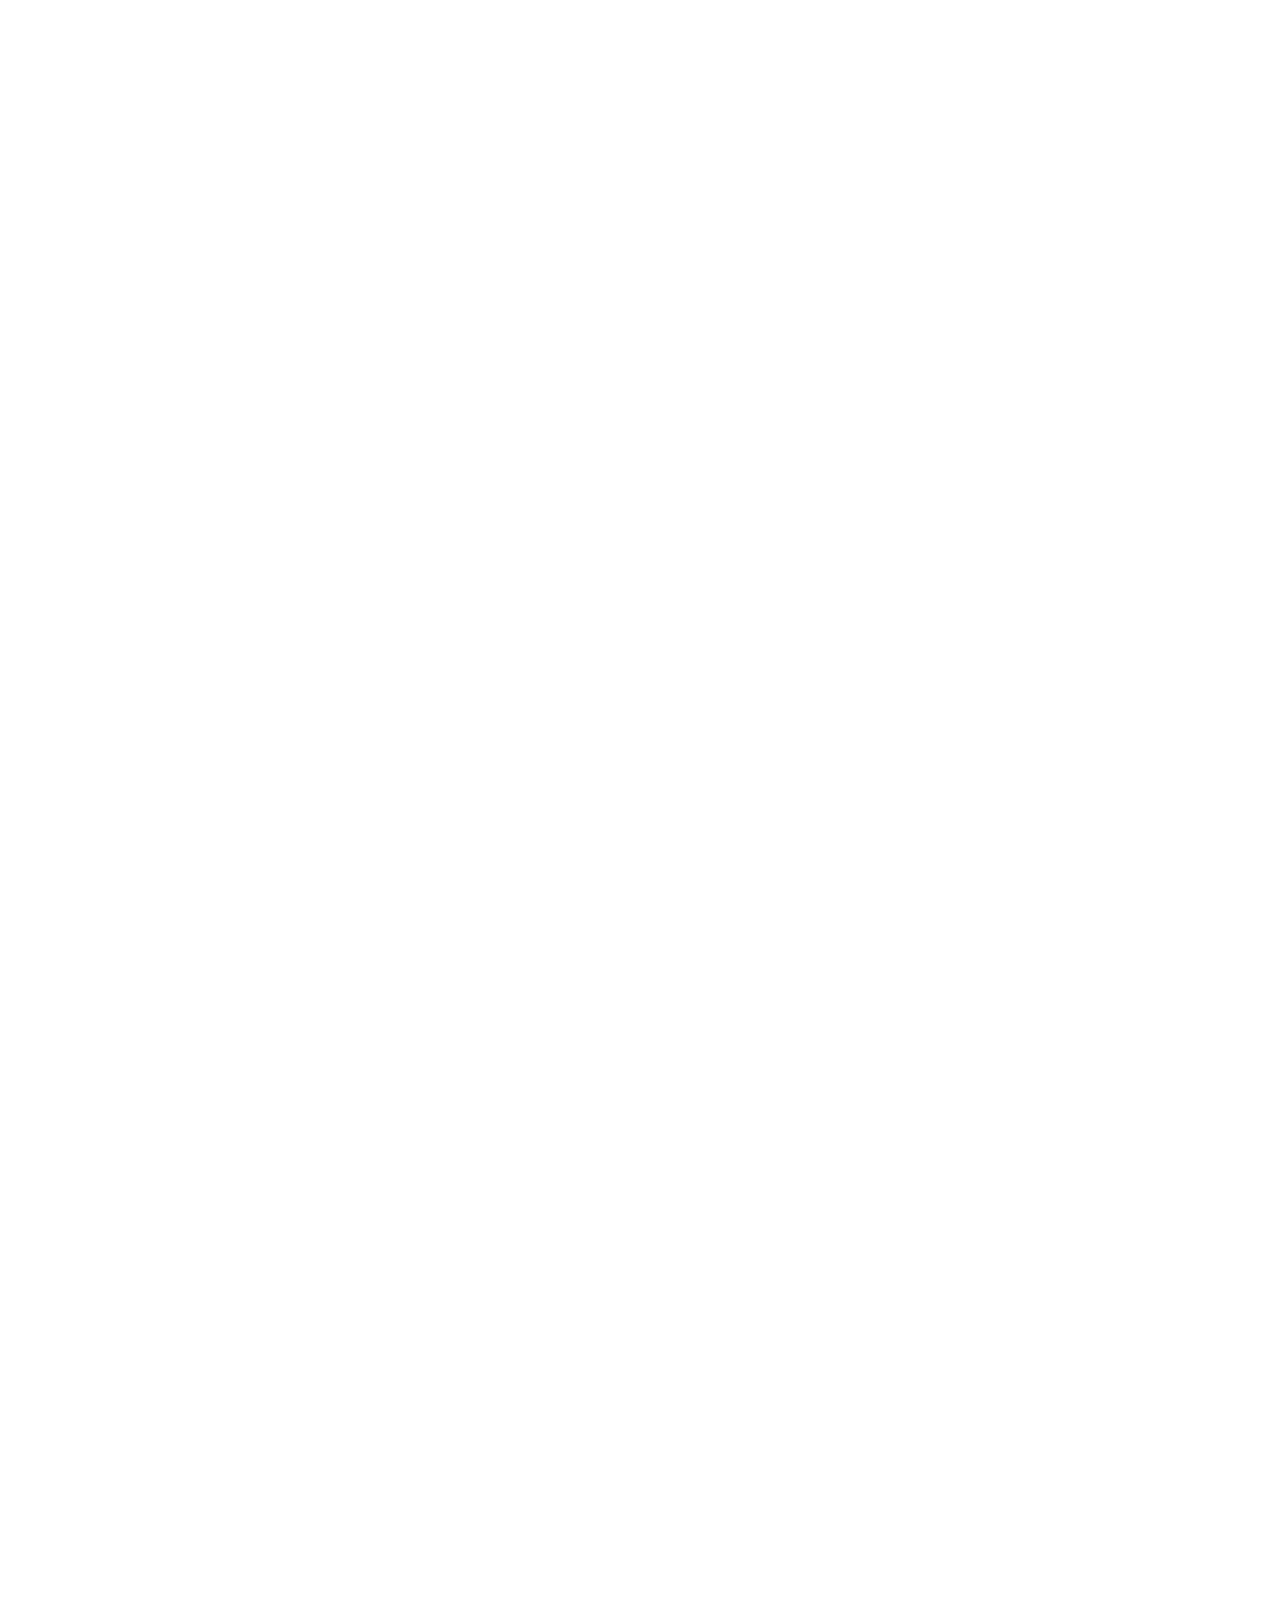
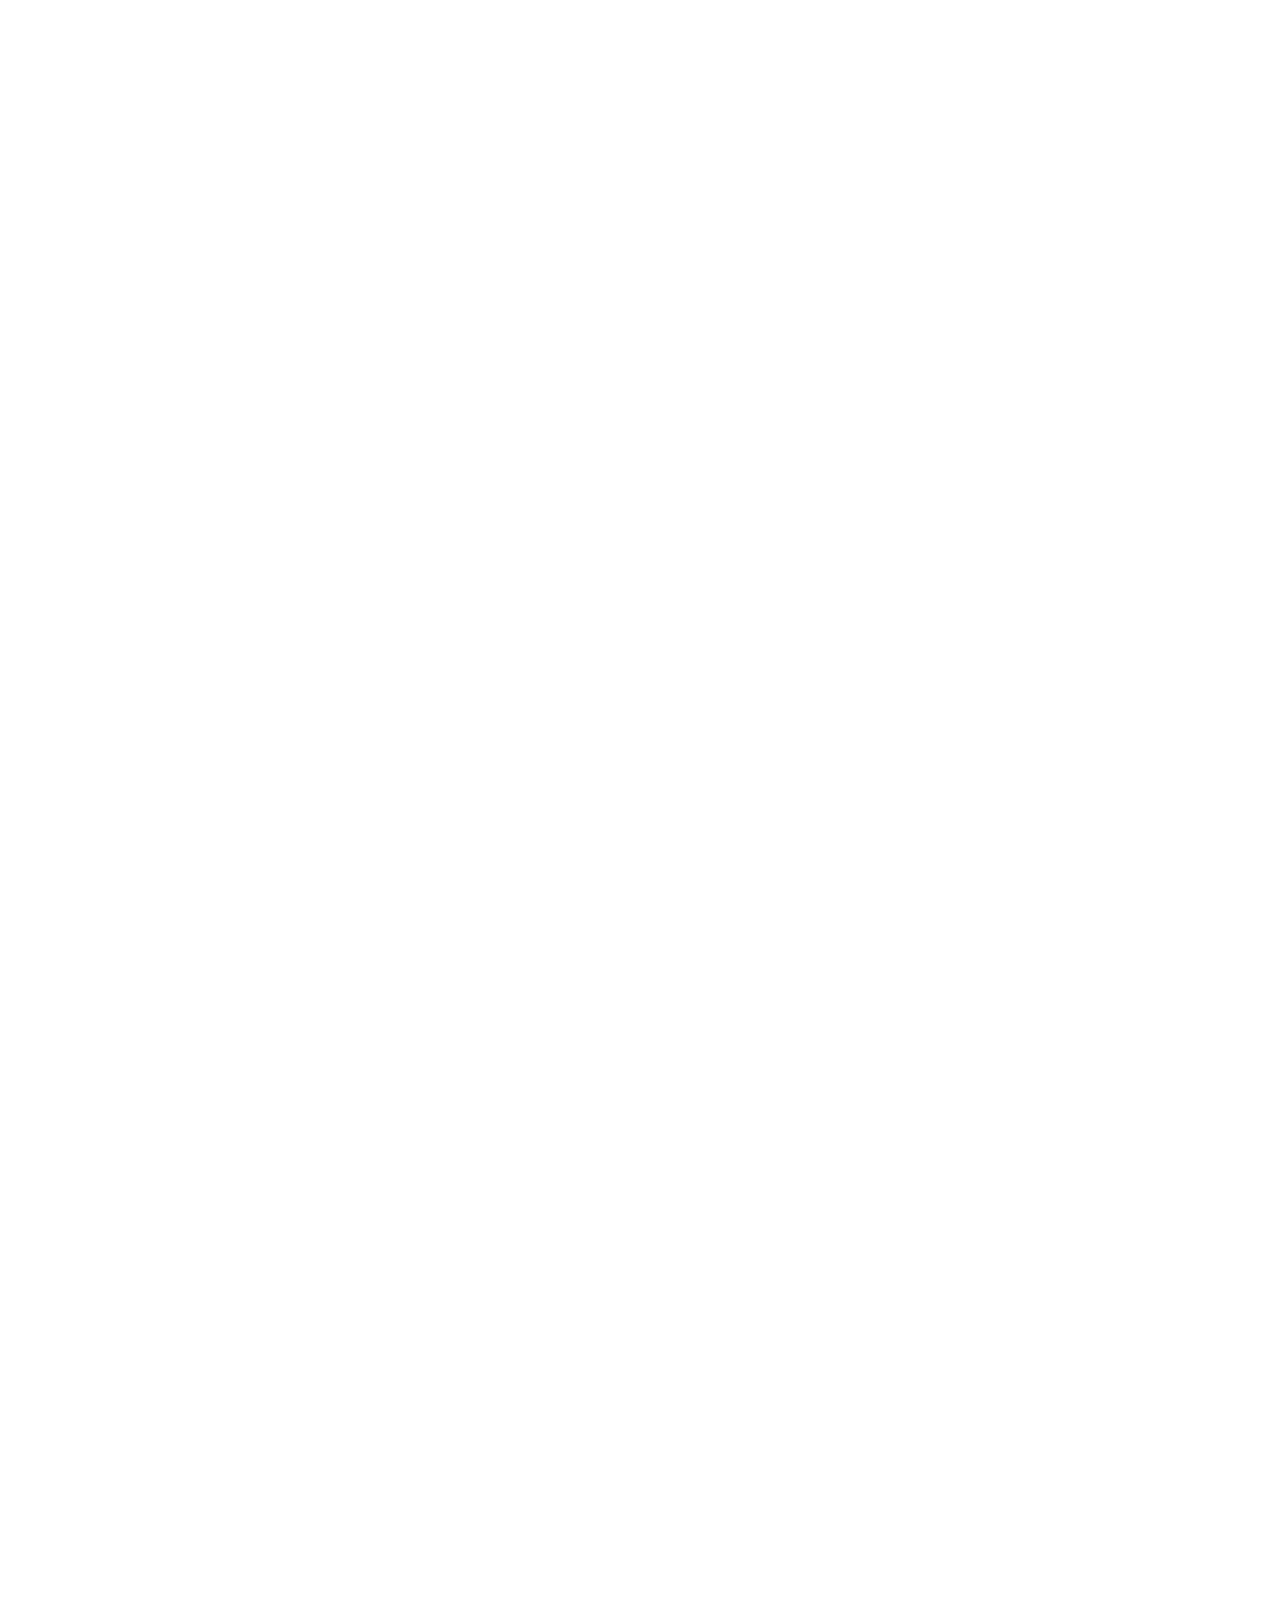
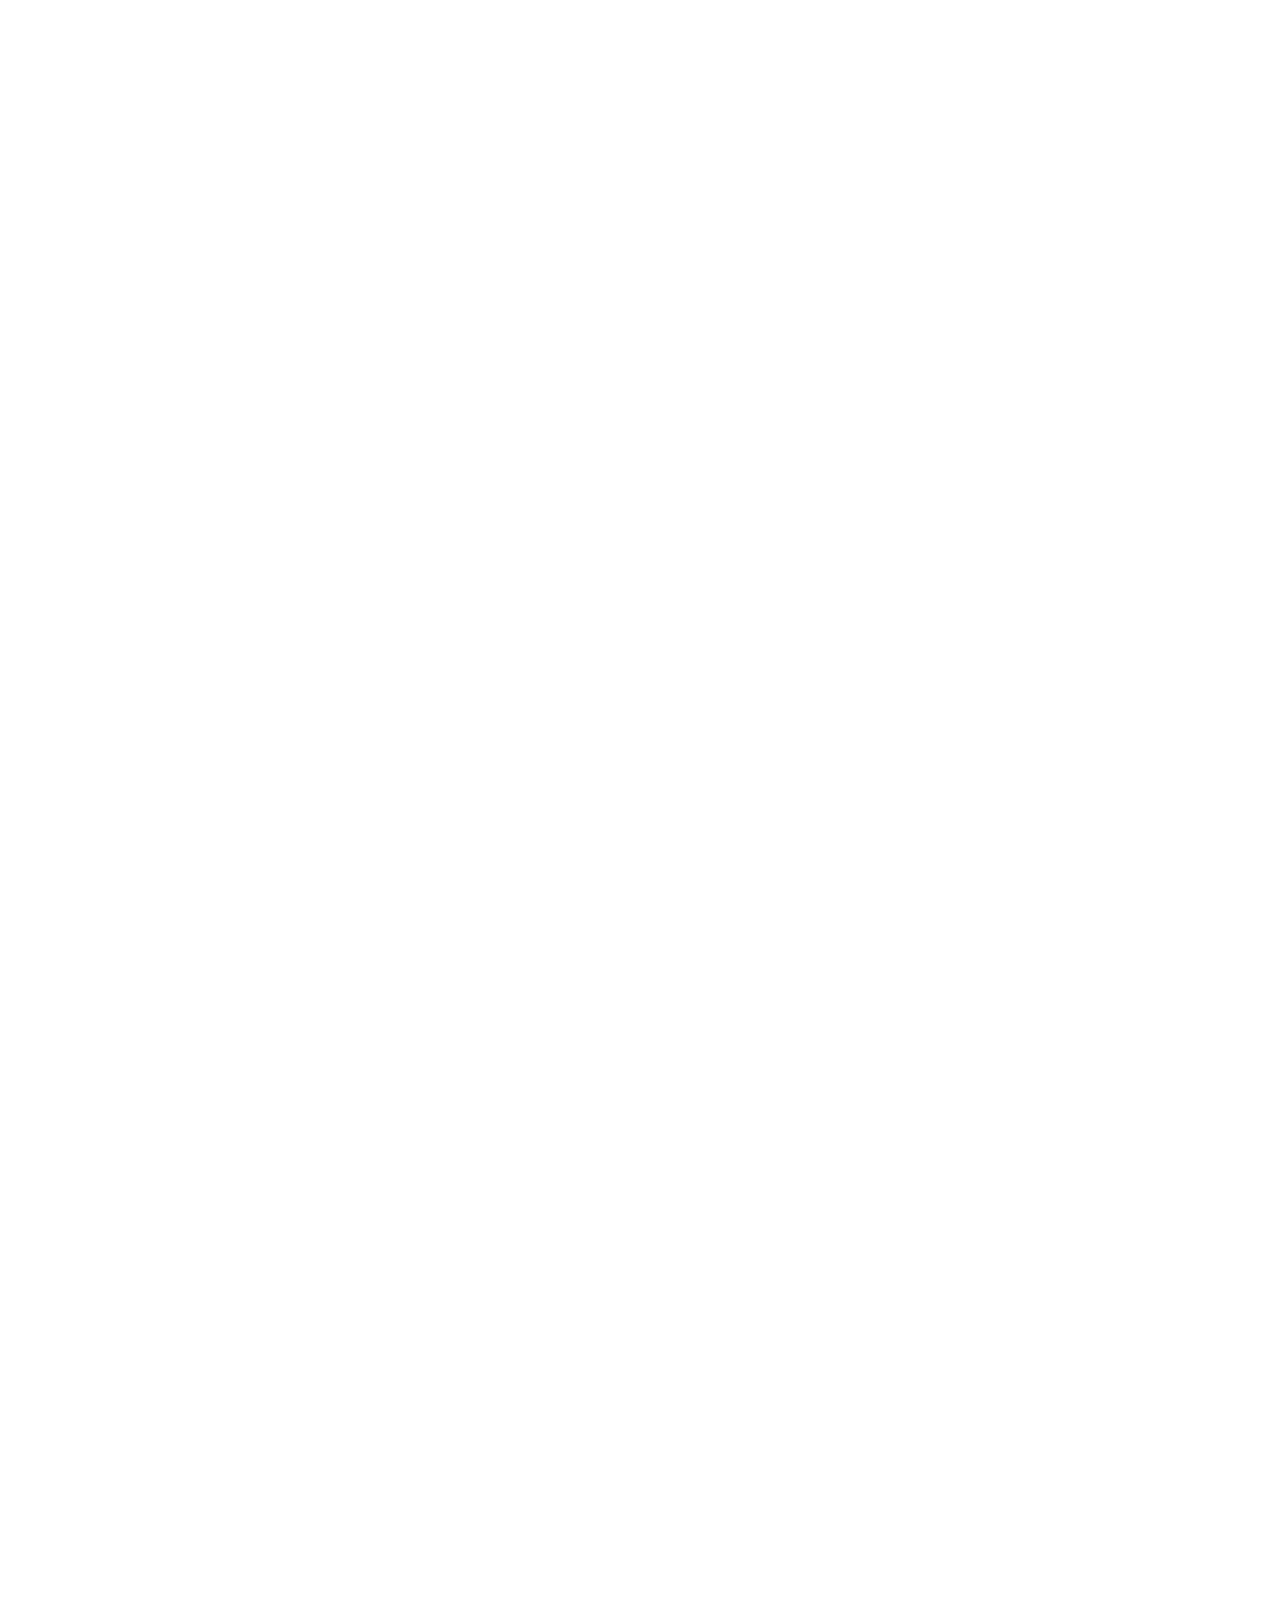
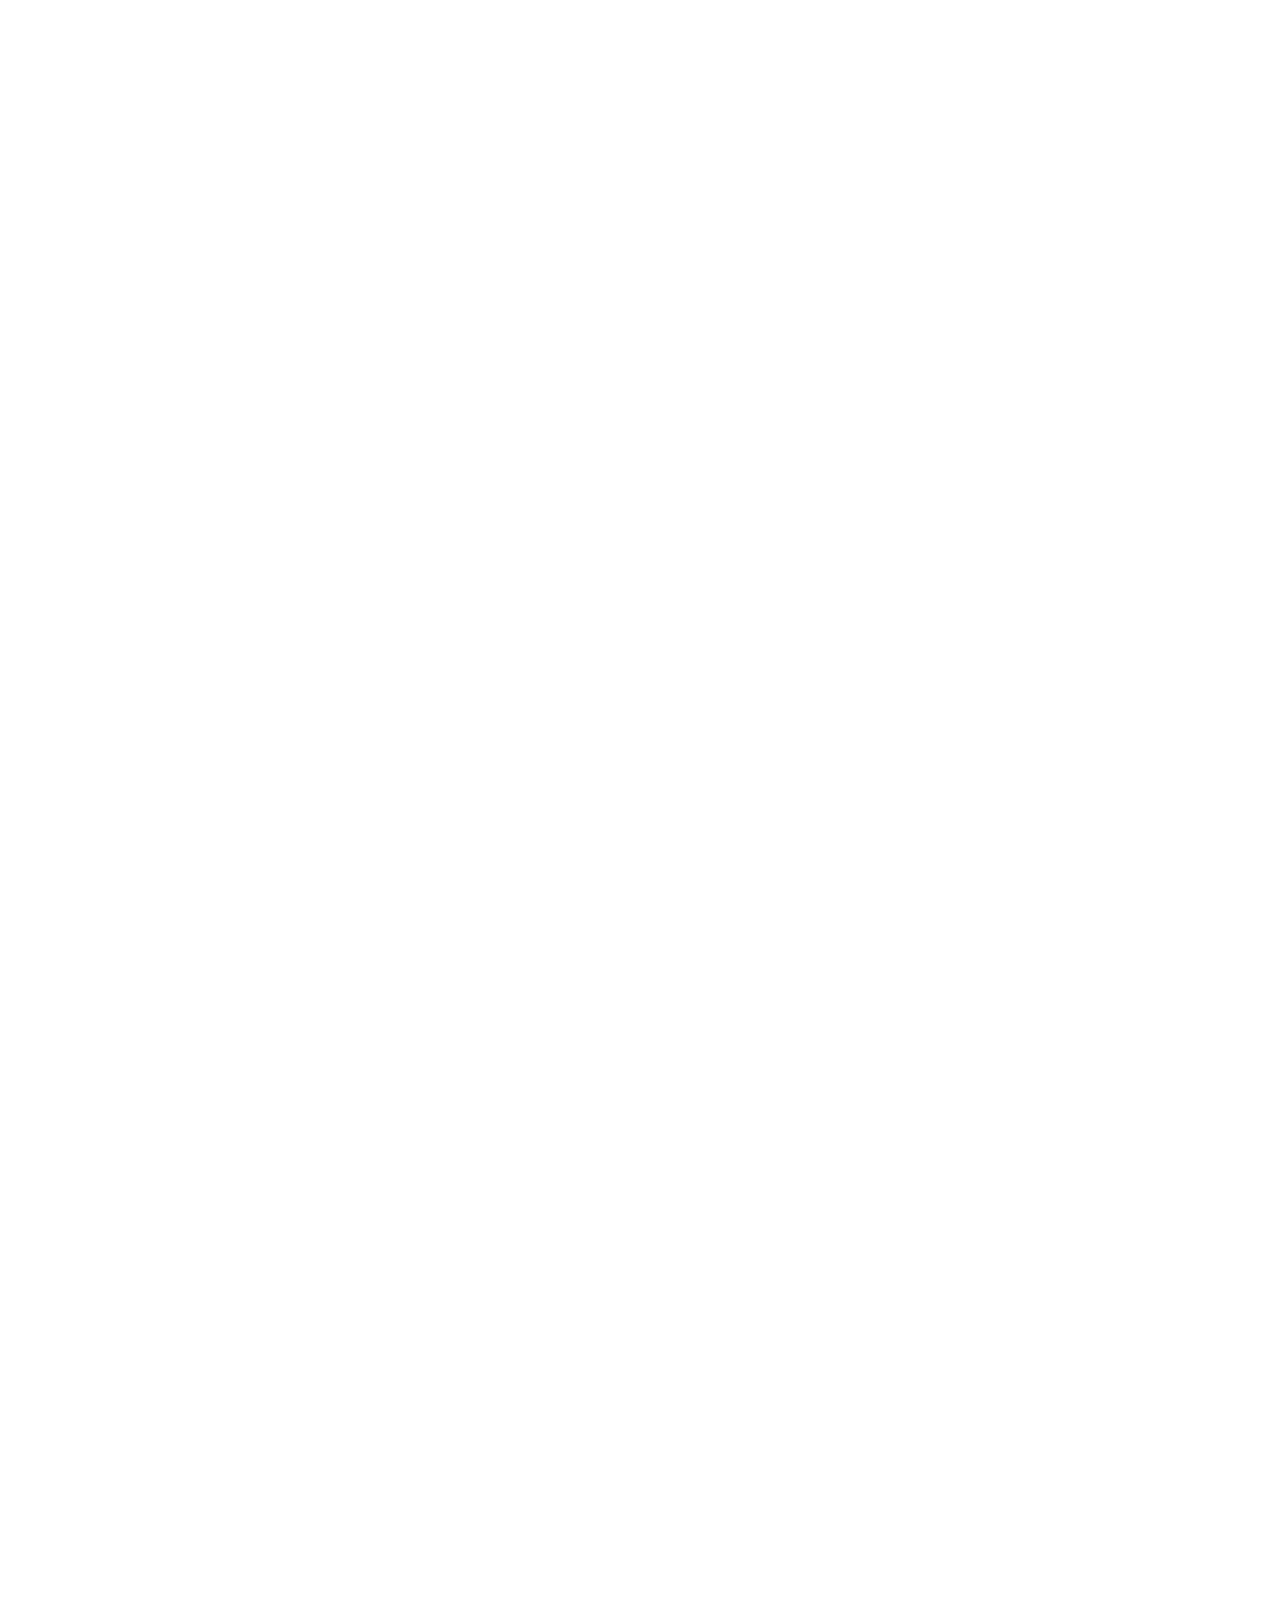
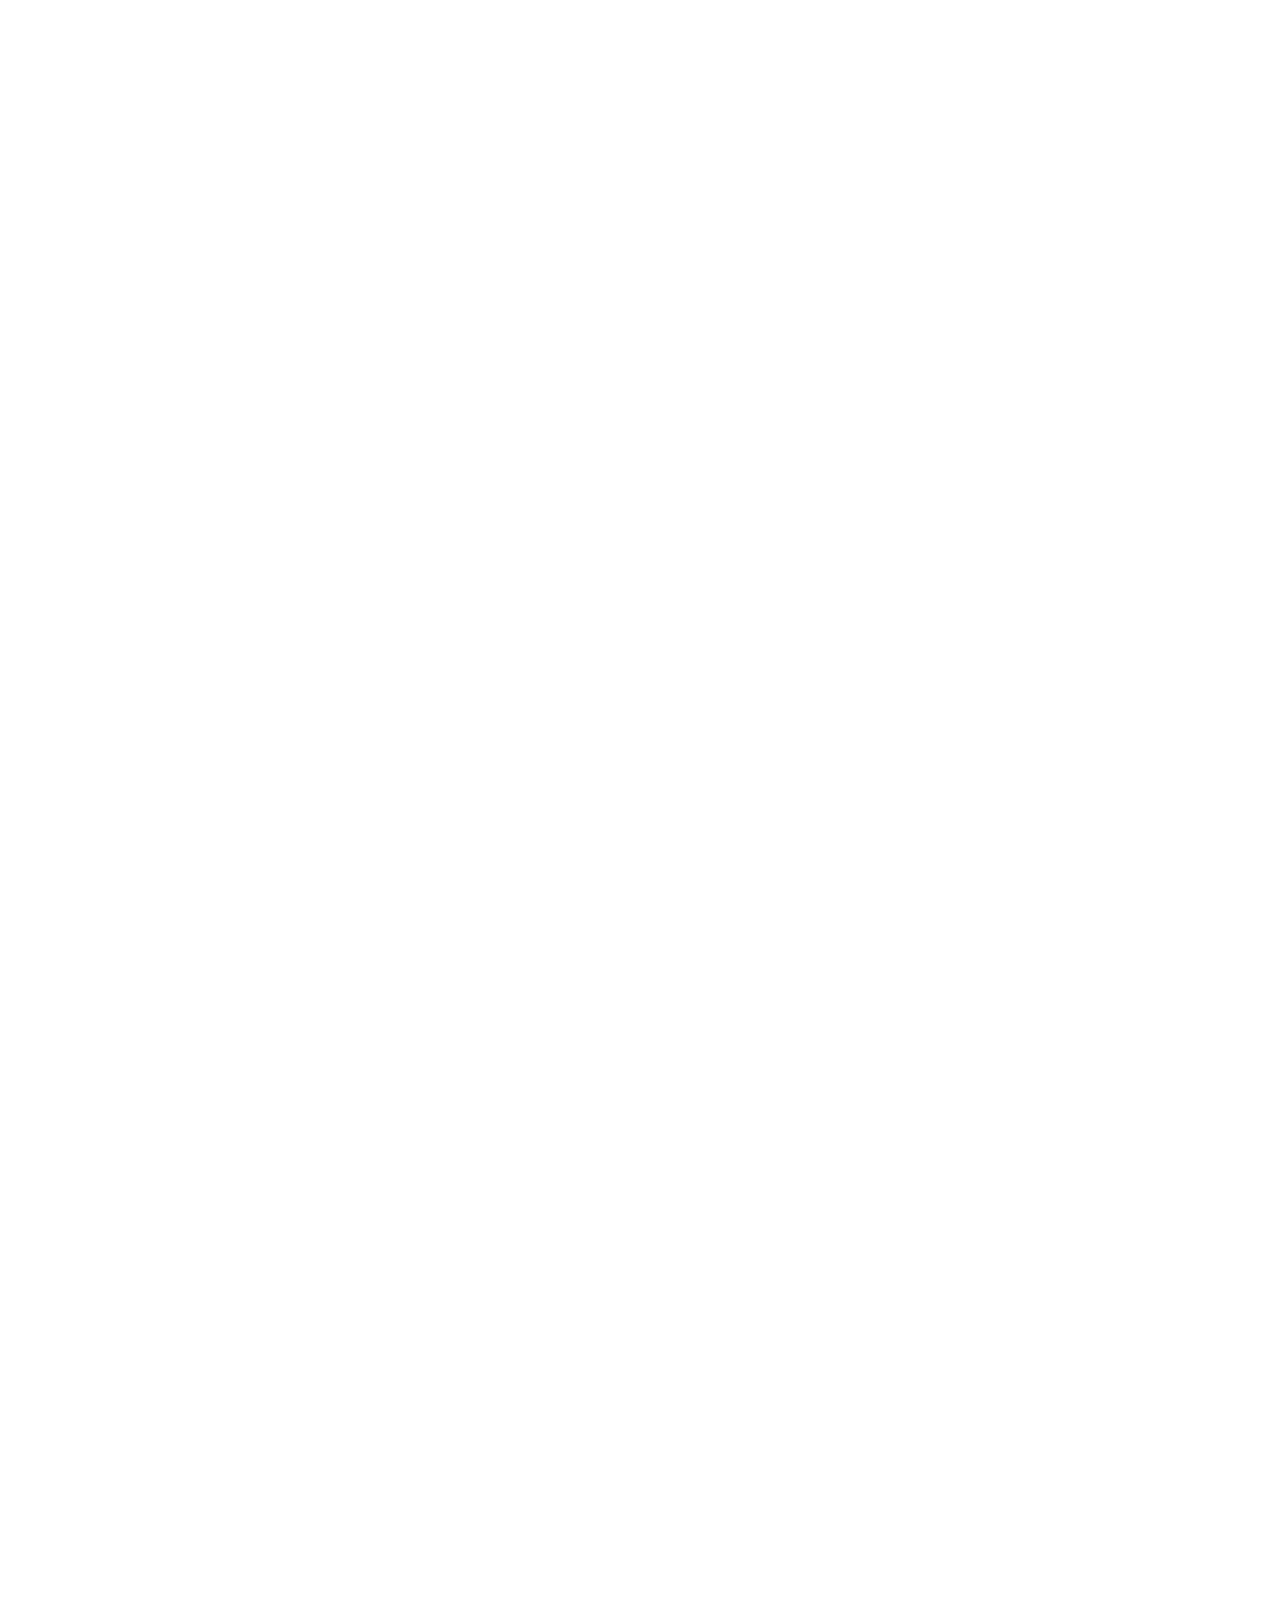
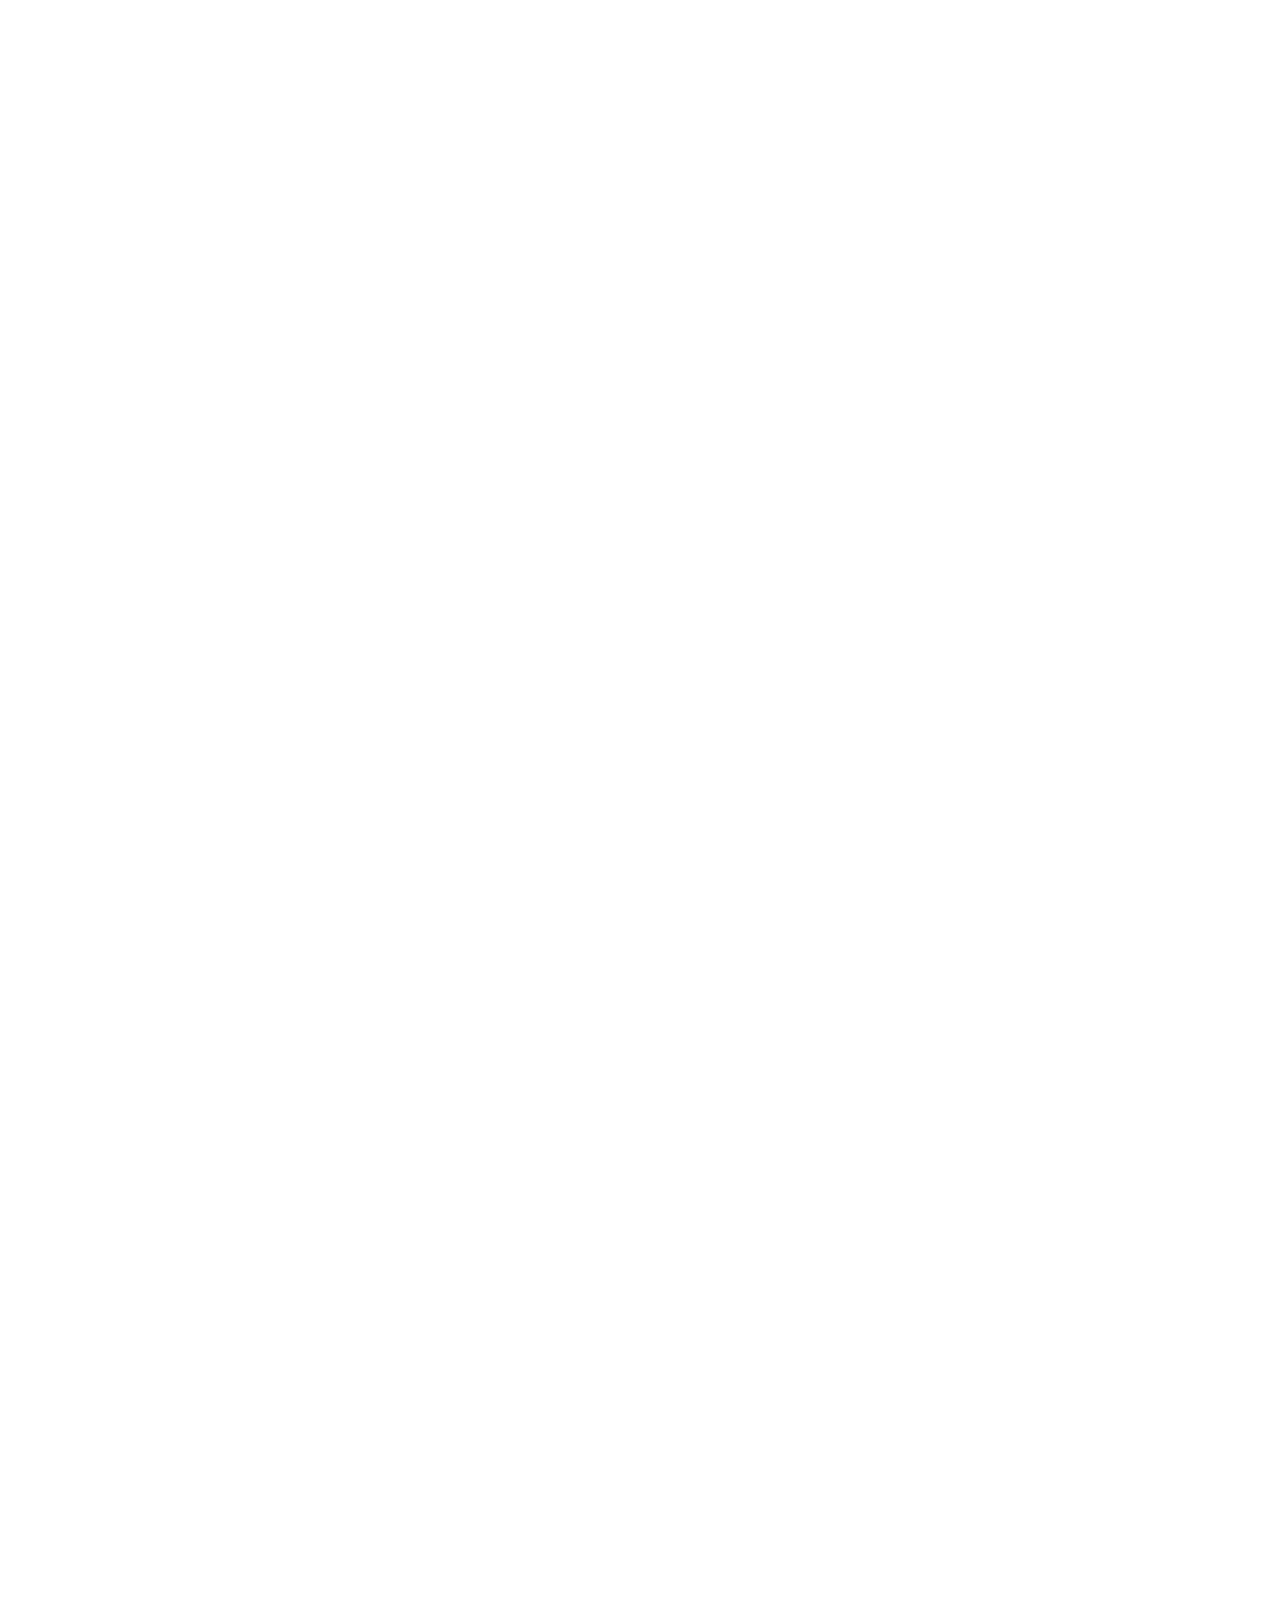
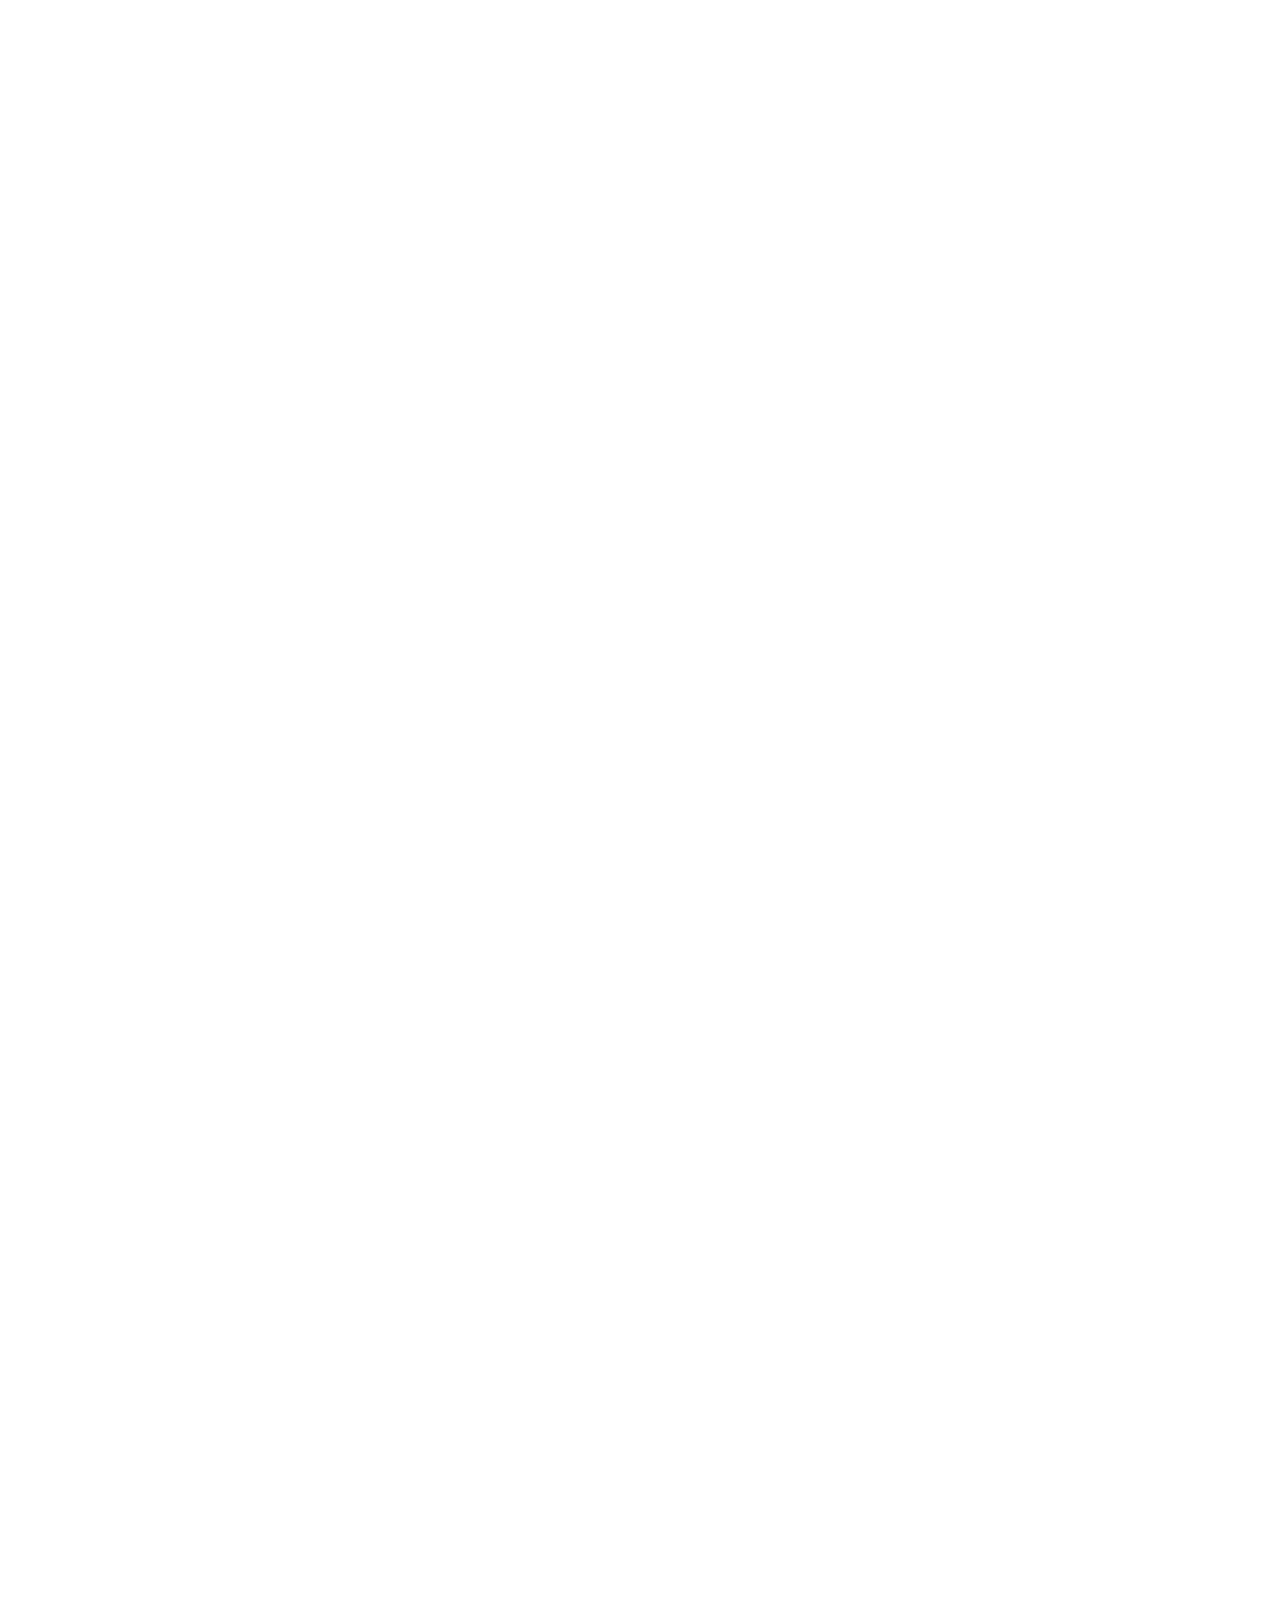
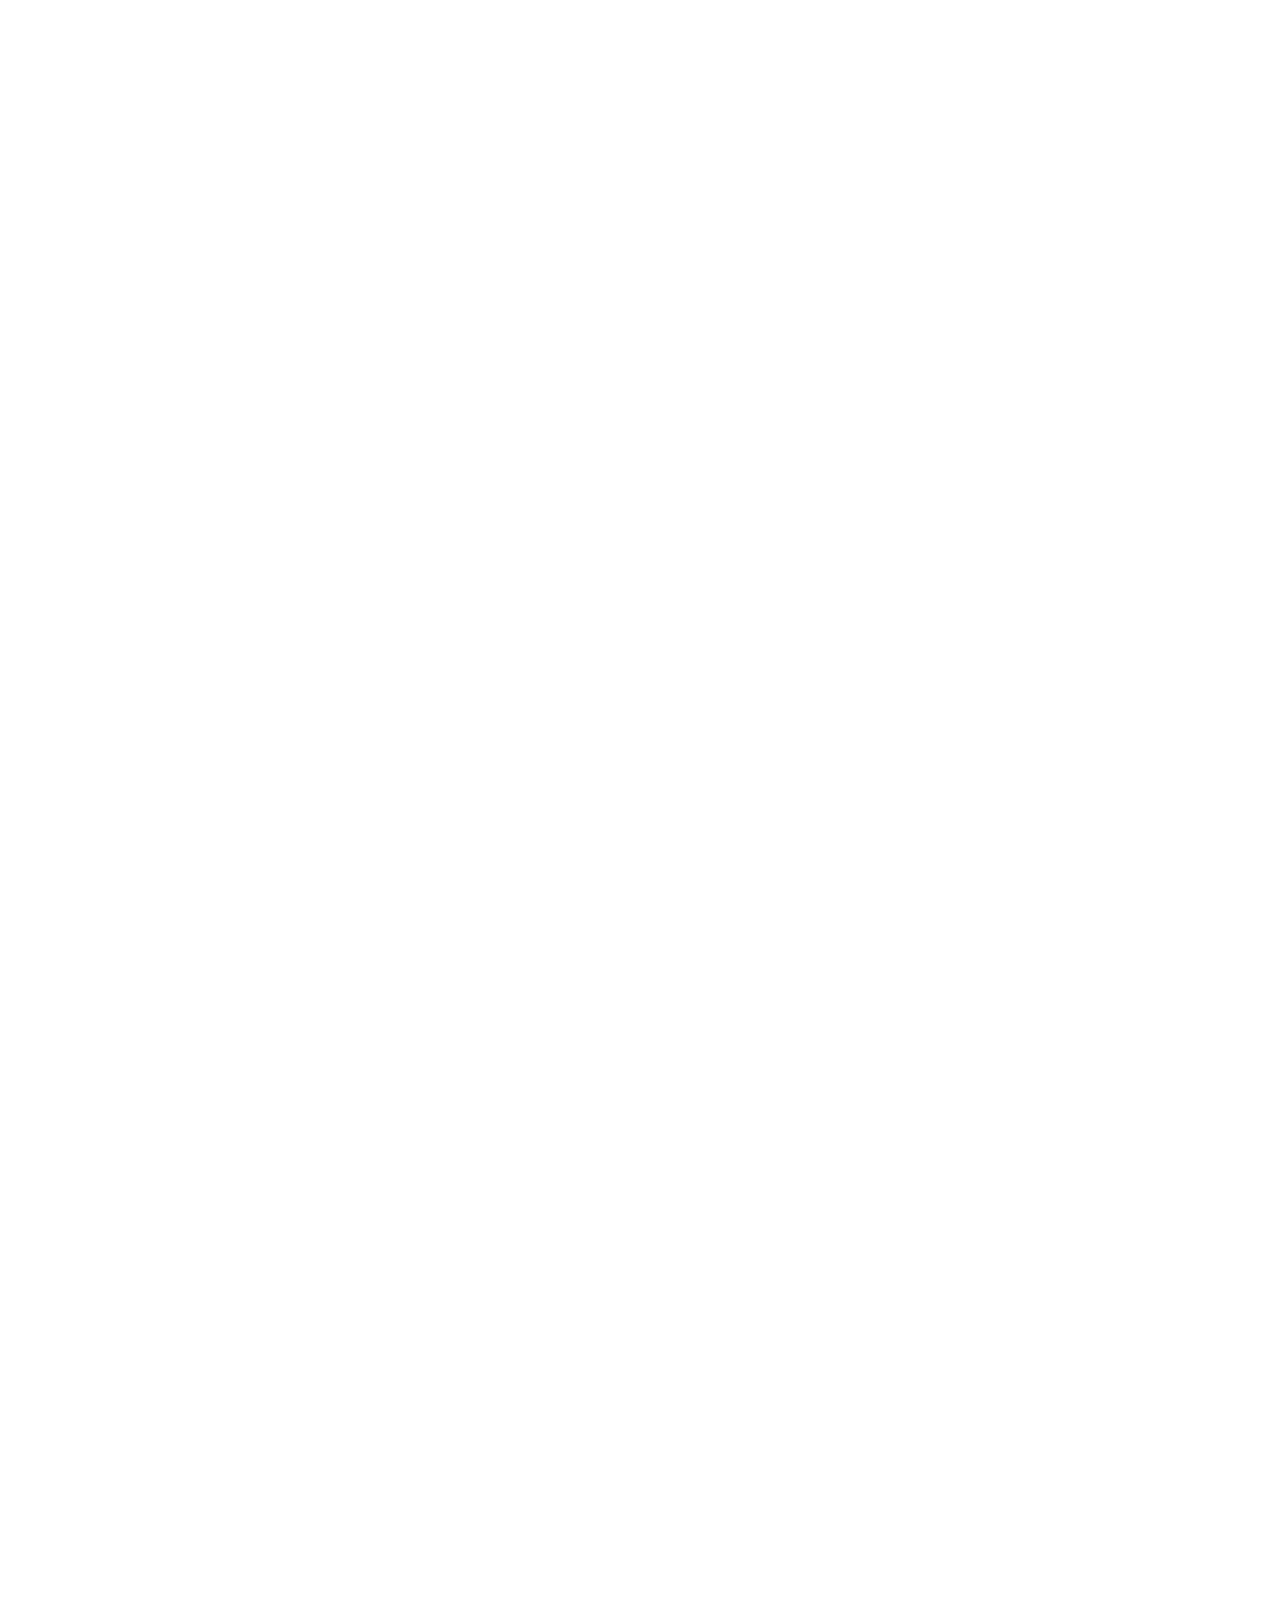
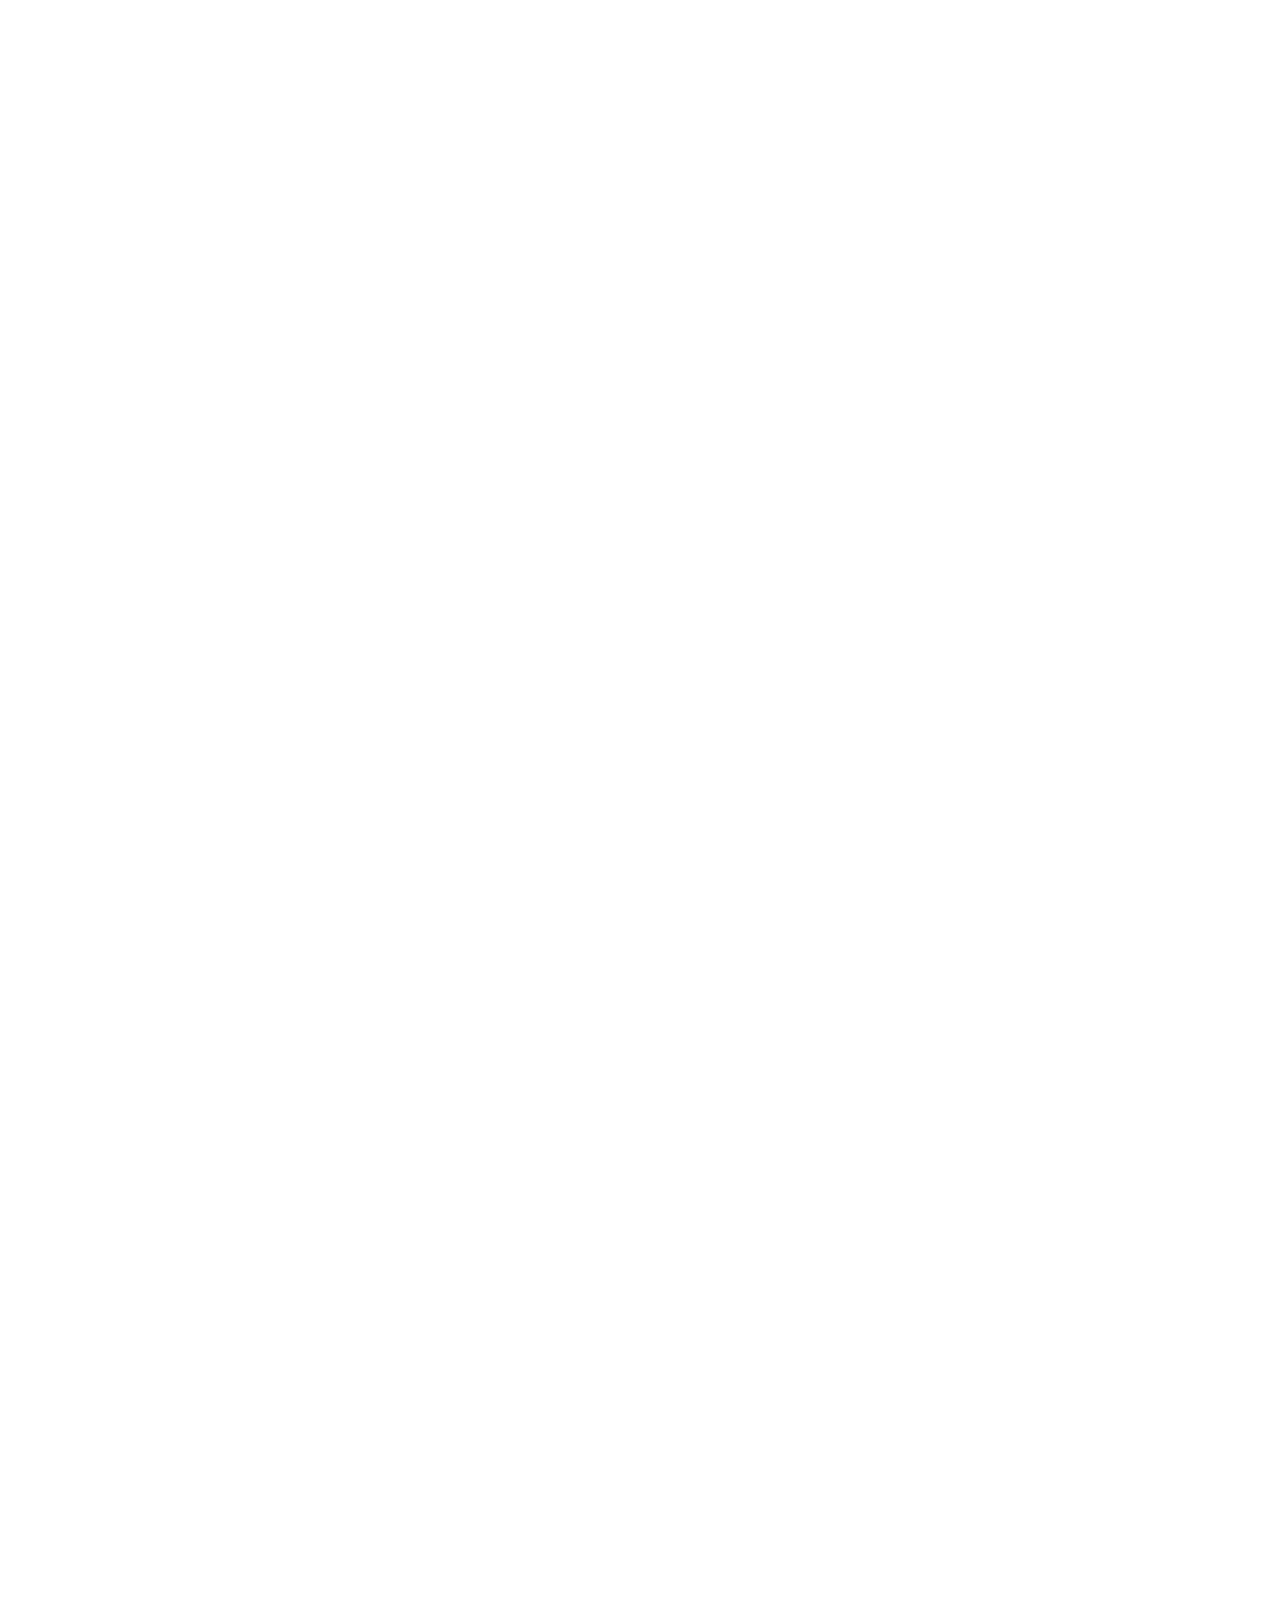
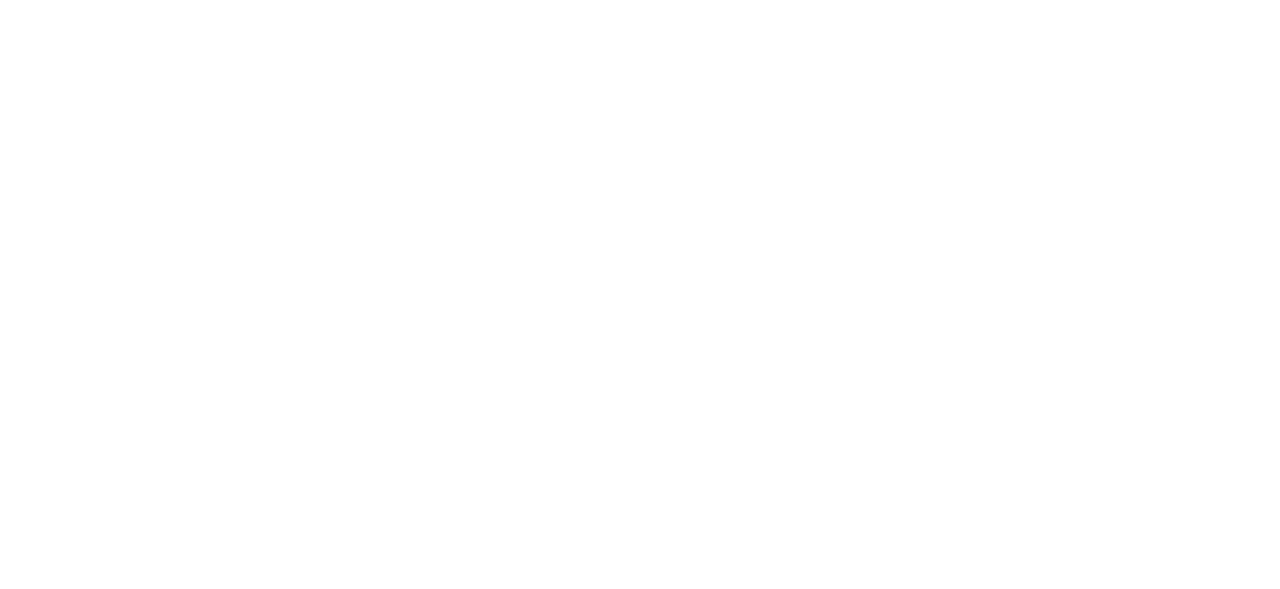
==== index.html @ c52e8b62 "init" ====
<!DOCTYPE html>
<html>
<head>
	<meta charset="UTF-8">
	<meta name="viewport" content="width=device-width, initial-scale=1.0">
	<meta http-equiv="X-UA-Compatible" content="ie=edge">
	<title>AirMug Pro</title>
	<link href="https://fonts.googleapis.com/css2?family=Noto+Sans+KR:wght@400;900&display=swap" rel="stylesheet">
	<link rel="stylesheet" href="css/default.css">
	<link rel="stylesheet" href="css/_main.css">
</head>
<body class="before-load">
	<div class="loading">
		<svg class="loading-circle">
			<circle cx="50%" cy="50%" r="25"></circle>
		</svg>
	</div>
	<div class="container">
		<nav class="global-nav">
			<div class="global-nav-links">
				<a href="#" class="global-nav-item">Rooms</a>
				<a href="#" class="global-nav-item">Ideas</a>
				<a href="#" class="global-nav-item">Stores</a>
				<a href="#" class="global-nav-item">Contact</a>
			</div>
		</nav>
		<nav class="local-nav">
			<div class="local-nav-links">
				<a href="#" class="product-name">AirMug Pro</a>
				<a href="#">개요</a>
				<a href="#">제품사양</a>
				<a href="#">구입하기</a>
			</div>
		</nav>
		<section class="scroll-section" id="scroll-section-0">
			<h1>AirMug Pro</h1>
			<div class="sticky-elem sticky-elem-canvas">
				<canvas id="video-canvas-0" width="1920" height="1080"></canvas>
			</div>
			<div class="sticky-elem main-message a">
				<p>온전히 빠져들게 하는<br>최고급 세라믹</p>
			</div>
			<div class="sticky-elem main-message b">
				<p>주변 맛을 느끼게 해주는<br>주변 맛 허용 모드</p>
			</div>
			<div class="sticky-elem main-message c">
				<p>온종일 편안한<br>맞춤형 손잡이</p>
			</div>
			<div class="sticky-elem main-message d">
				<p>새롭게 입가를<br>찾아온 매혹</p>
			</div>
		</section>
		<section class="scroll-section" id="scroll-section-1">
			<p class="description">
				<strong>보통 스크롤 영역</strong>
				Lorem ipsum dolor sit amet, consectetur adipisicing elit. Beatae est ipsa minima, eligendi error cum vel dolorum pariatur officia facilis ipsam voluptatibus ad quasi porro quod quisquam quidem tempora accusantium accusamus, quaerat aliquam velit exercitationem incidunt? Id vitae quisquam saepe quasi accusantium tempore enim! Aperiam dolorum a vero repellat dolor, inventore ab odit totam molestias expedita? Enim quia dolor maiores veniam ea! Quam illo, est incidunt ipsa reiciendis modi quisquam reprehenderit fuga velit dolorem odit sequi autem blanditiis, ullam commodi quibusdam. Accusamus repellat aperiam quis neque laudantium, dignissimos hic nisi magnam praesentium enim beatae sint architecto cum numquam inventore rerum animi sed nostrum quae delectus, voluptas molestiae placeat aliquid! Vel quaerat error officiis magnam dolorum iste aspernatur at est! Quo, consequuntur? Reiciendis, dolor. Quo at cupiditate in iure obcaecati voluptatum vel ea! Ab vel harum facere hic fuga ducimus sapiente dolore dolorem, nobis sint perferendis cumque esse! Omnis fugiat sint error laborum eveniet labore nam ducimus quisquam in repudiandae impedit excepturi dignissimos tenetur libero placeat rerum maxime tempore, aut nihil. Qui, quam? Voluptate fuga possimus itaque quas nesciunt iste, facilis mollitia illo qui placeat temporibus inventore obcaecati. Recusandae, sequi dignissimos in natus eum maiores dolorem, deleniti nobis accusantium, aspernatur beatae.
			</p>
		</section>
		<section class="scroll-section" id="scroll-section-2">
			<div class="sticky-elem sticky-elem-canvas">
				<canvas id="video-canvas-1" width="1920" height="1080"></canvas>
			</div>
			<div class="sticky-elem main-message a">
				<p>
					<small>편안한 촉감</small>
					입과 하나 되다
				</p>
			</div>
			<div class="sticky-elem desc-message b">
				<p>
					편안한 목넘김을 완성하는 디테일한 여러 구성 요소들, 우리는 이를 하나하나 새롭게 살피고 재구성하는 과정을 거쳐 새로운 수준의 머그, AirMug Pro를 만들었습니다. 입에 뭔가 댔다는 감각은 어느새 사라지고 오롯이 당신과 음료만 남게 되죠.
				</p>
				<div class="pin"></div>
			</div>
			<div class="sticky-elem desc-message c">
				<p>
					디자인 앤 퀄리티 오브 스웨덴,<br>메이드 인 차이나
				</p>
				<div class="pin"></div>
			</div>
		</section>
		<section class="scroll-section" id="scroll-section-3">
			<p class="mid-message">
				<strong>Retina 머그</strong><br>
				아이디어를 광활하게 펼칠<br>
				아름답고 부드러운 음료 공간.
			</p>
			<canvas class="image-blend-canvas" width="1920" height="1080"></canvas>
			<p class="canvas-caption">
				Lorem ipsum dolor, sit amet consectetur adipisicing elit. Eveniet at fuga quae perspiciatis veniam impedit et, ratione est optio porro. Incidunt aperiam nemo voluptas odit quisquam harum in mollitia. Incidunt minima iusto in corporis, dolores velit. Autem, sit dolorum inventore a rerum distinctio vero illo magni possimus temporibus dolores neque adipisci, repudiandae repellat. Ducimus accusamus similique quas earum laborum. Autem tempora repellendus asperiores illum ex! Velit ea corporis odit? Ea, incidunt delectus. Sapiente rerum neque error deleniti quis, et, quibusdam, est autem voluptate rem voluptas. Ratione soluta similique harum nihil vel. Quas inventore perferendis iusto explicabo animi eos ratione obcaecati.
			</p>
		</section>
		<footer class="footer">
			2020, 1분코딩
		</footer>
	</div>

	<script src="js/main.js"></script>
</body>
</html>
---- css/default.css ----
@charset 'utf-8';

html {
	font-family: 'Apple SD Gothic Neo', Roboto, 'Noto Sans KR', NanumGothic, 'Malgun Gothic', sans-serif;
	line-height: 1.2;
	word-wrap: break-word;
}
body {
	-webkit-font-smoothing: antialiased;
}
html, body, div, span, applet, object, iframe,
h1, h2, h3, h4, h5, h6, p, blockquote, pre,
a, abbr, acronym, address, big, cite, code,
del, dfn, em, img, ins, kbd, q, s, samp,
small, strike, strong, sub, sup, tt, var,
b, u, i, center,
dl, dt, dd, ol, ul, li,
fieldset, form, label, legend,
table, caption, tbody, tfoot, thead, tr, th, td,
article, aside, canvas, details, embed,
figure, figcaption, footer, header, hgroup,
menu, nav, output, ruby, section, summary,
time, mark, audio, video {
	margin: 0;
	padding: 0;
	border: 0;
}
article, aside, details, figcaption, figure, footer, header, hgroup, menu, nav, section {
	display: block;
}
div, span, article, section, header, footer, aside, p, ul, li, fieldset, legend, label, a, nav, form {
	box-sizing: border-box;
}
ol, ul, li {
	list-style: none;
}
table {
	border-collapse: collapse;
	border-spacing: 0;
}
img {
	max-width: 100%;
	height: auto;
	border: 0;
}
button {
	border: 0;
	background: transparent;
	cursor: pointer;
}
---- css/_main.css ----
@charset 'utf-8';

html {
	font-family: 'Noto Sans KR', sans-serif;
	font-size: 14px;
}
body {
	overflow-x: hidden;
	color: rgb(29, 29, 31);
	letter-spacing: -0.05em;
	background: white;
}
p {
	line-height: 1.6;
}
a {
	color: rgb(29, 29, 31);
	text-decoration: none;
}

body.before-load {
	overflow: hidden;
}
.container {
	/* iPhone 가로 스크롤 방지 */
	overflow-x: hidden;
}
.global-nav {
	position: absolute;
	top: 0;
	left: 0;
	z-index: 10;
	width: 100%;
	height: 44px;
	padding: 0 1rem;
}
.local-nav {
	position: absolute;
	top: 45px;
	left: 0;
	z-index: 11;
	width: 100%;
	height: 52px;
	padding: 0 1rem;
	border-bottom: 1px solid #ddd;
}
.local-nav-sticky .local-nav {
	position: fixed;
	top: 0;
	background: rgba(255, 255, 255, 0.1);
	/* for iPhone */
	-webkit-backdrop-filter: saturate(180%) blur(15px);
	-moz-backdrop-filter: saturate(180%) blur(15px);
	-o-backdrop-filter: saturate(180%) blur(15px);
	backdrop-filter: saturate(180%) blur(15px);
}
.global-nav-links,
.local-nav-links {
	display: flex;
	align-items: center;
	max-width: 1000px;
	height: 100%;
	margin: 0 auto;
}
.global-nav-links {
	justify-content: space-between;
}
.local-nav-links .product-name {
	margin-right: auto;
	font-size: 1.4rem;
	font-weight: bold;
}
.local-nav-links a {
	font-size: 0.8rem;
}
.local-nav-links a:not(.product-name) {
	margin-left: 2em;
}
.scroll-section {
	position: relative;
	padding-top: 50vh;
}
#scroll-section-0 h1 {
	position: relative;
	top: -10vh;
	z-index: 5;
	font-size: 4rem;
	text-align: center;
}
.main-message {
	display: flex;
	align-items: center;
	justify-content: center;
	top: 35vh;
	margin: 5px 0;
	height: 3em;
	font-size: 2.5rem;
	opacity: 0;
}
.main-message p {
	font-weight: bold;
	text-align: center;
	line-height: 1.2;
}
.main-message small {
	display: block;
	margin-bottom: 0.5em;
	font-size: 1.2rem;
}
#scroll-section-2 .main-message {
	font-size: 3.5rem;
}
.description {
	max-width: 1000px;
	margin: 0 auto;
	padding: 0 1rem;
	font-size: 1.2rem;
	color: #888;
}
.description strong {
	float: left;
	margin-right: 0.2em;
	font-size: 3rem;
	color: rgb(29, 29, 31);
}
.sticky-elem.desc-message {
	width: 45%;
	font-weight: bold;
	opacity: 0;
}
.pin {
	width: 1px;
	height: 100px;
	background: rgb(29, 29, 31);
}
#scroll-section-2 .b {
	top: 10%;
	left: 40%;
}
#scroll-section-2 .c {
	top: 15%;
	left: 45%;
}
.mid-message {
	max-width: 1000px;
	margin: 0 auto;
	padding: 0 1rem;
	font-size: 2rem;
	color: #888;
}
.mid-message strong {
	color: rgb(29, 29, 31);
}
.canvas-caption {
	max-width: 1000px;
	margin: -24rem auto 0;
	padding: 0 1rem;
	font-size: 1.2rem;
	color: #888;
}
.footer {
	display: flex;
	align-items: center;
	justify-content: center;
	height: 7rem;
	color: white;
	background: darkorange;
}
.sticky-elem {
	display: none;
	position: fixed;
	left: 0;
	width: 100%;
}
#show-scene-0 #scroll-section-0 .sticky-elem,
#show-scene-1 #scroll-section-1 .sticky-elem,
#show-scene-2 #scroll-section-2 .sticky-elem,
#show-scene-3 #scroll-section-3 .sticky-elem {
	display: block;
	will-change: transform, opacity;
}
.scroll-effect-end .sticky-elem {
	/* 스크롤 효과가 모두 끝나고, 아래 일반 콘텐츠 영역에서는 sticky-elem들을 모두 안보이도록 */
	display: none !important;
}
.sticky-elem-canvas {
	top: 0;
	height: 100%;
}
.sticky-elem-canvas canvas {
	position: absolute;
	top: 50%;
	left: 50%;
}
#scroll-section-3 {
	display: flex;
	flex-direction: column;
	align-items: center;
}
.image-blend-canvas.sticky {
	position: fixed;
	top: 0;
	z-index: 10;
}
.loading {
	display: flex;
	align-items: center;
	justify-content: center;
	position: fixed;
	top: 0;
	right: 0;
	bottom: 0;
	left: 0;
	z-index: 100;
	background: white;
	opacity: 0;
	transition: 0.5s;
}
.before-load .container {
    display: none;
}
.before-load .loading {
	opacity: 1;
}
@keyframes loading-spin {
	100% { transform: rotate(360deg); }
}
@keyframes loading-circle-ani {
	0% { stroke-dashoffset: 157; }
	75% { stroke-dashoffset: -147; }
	100% { stroke-dashoffset: -157; }
}
.loading-circle {
	width: 54px;
	height: 54px;
	animation: loading-spin 3s infinite;
}
.loading-circle circle {
	stroke: black;
	stroke-width: 4;
	/* getTotalLength()로 stroke의 길이를 얻어올 수 있음 */
	stroke-dasharray: 157, 157;
	stroke-dashoffset: 0;
	fill: transparent;
	animation: loading-circle-ani 1s infinite;
	/* transition: 1s; */
}
/* .loading-circle:hover circle {
	stroke-dashoffset: -157;
} */

.normal-content {
	margin-bottom: 10rem;
}

@media (min-width: 1024px) {
	#scroll-section-0 h1 {
		font-size: 9vw;
	}
	.main-message {
		font-size: 4vw;
	}
	.description {
		padding: 0;
		font-size: 2rem;
	}
	.description strong {
		font-size: 6rem;
	}
	#scroll-section-2 .main-message {
		font-size: 6vw;
	}
	.main-message small {
		font-size: 1.5vw;
	}
	.sticky-elem.desc-message {
		width: 20%;
	}
	#scroll-section-2 .b {
		top: 20%;
		left: 53%;
	}
	#scroll-section-2 .c {
		left: 55%;
	}
	.mid-message {
		width: 1000px;
		padding: 0;
		font-size: 4vw;
	}
	.canvas-caption {
		margin-top: -8rem;
		padding: 0;
		font-size: 2rem;
	}
}
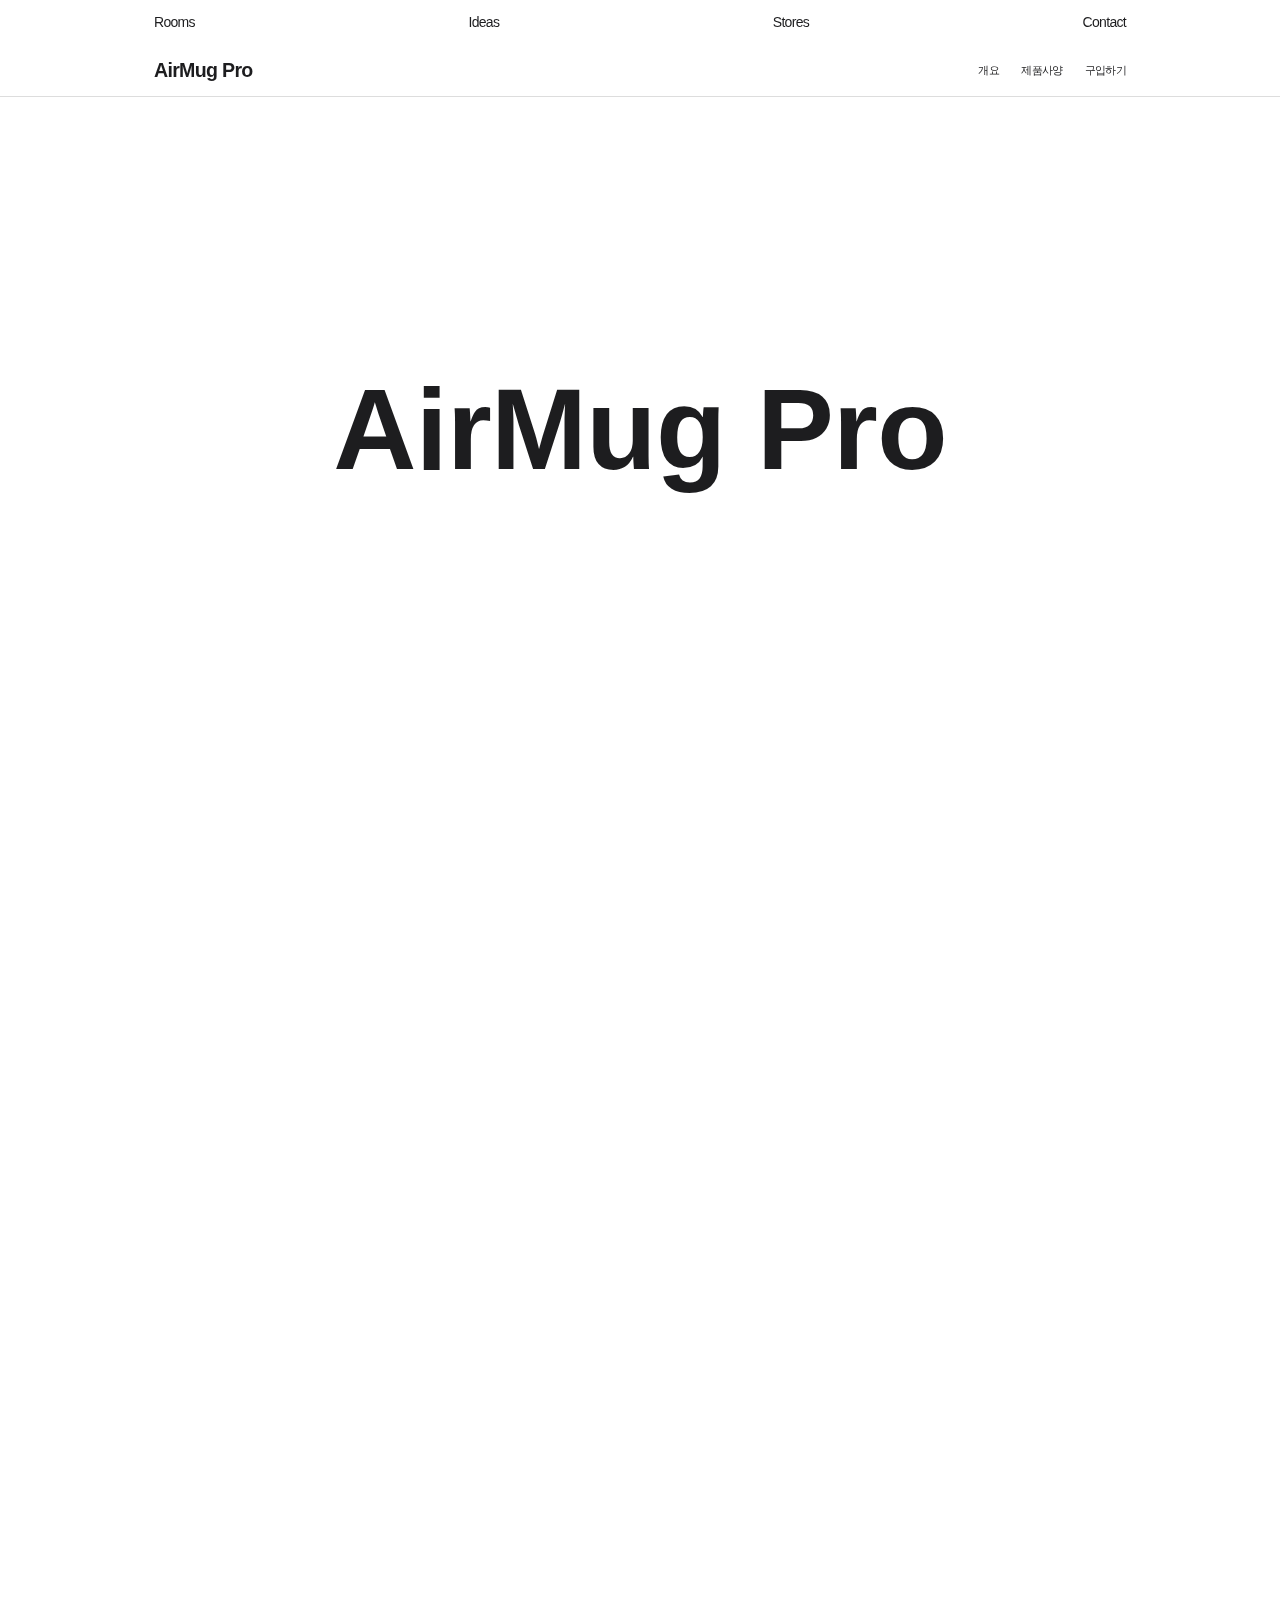
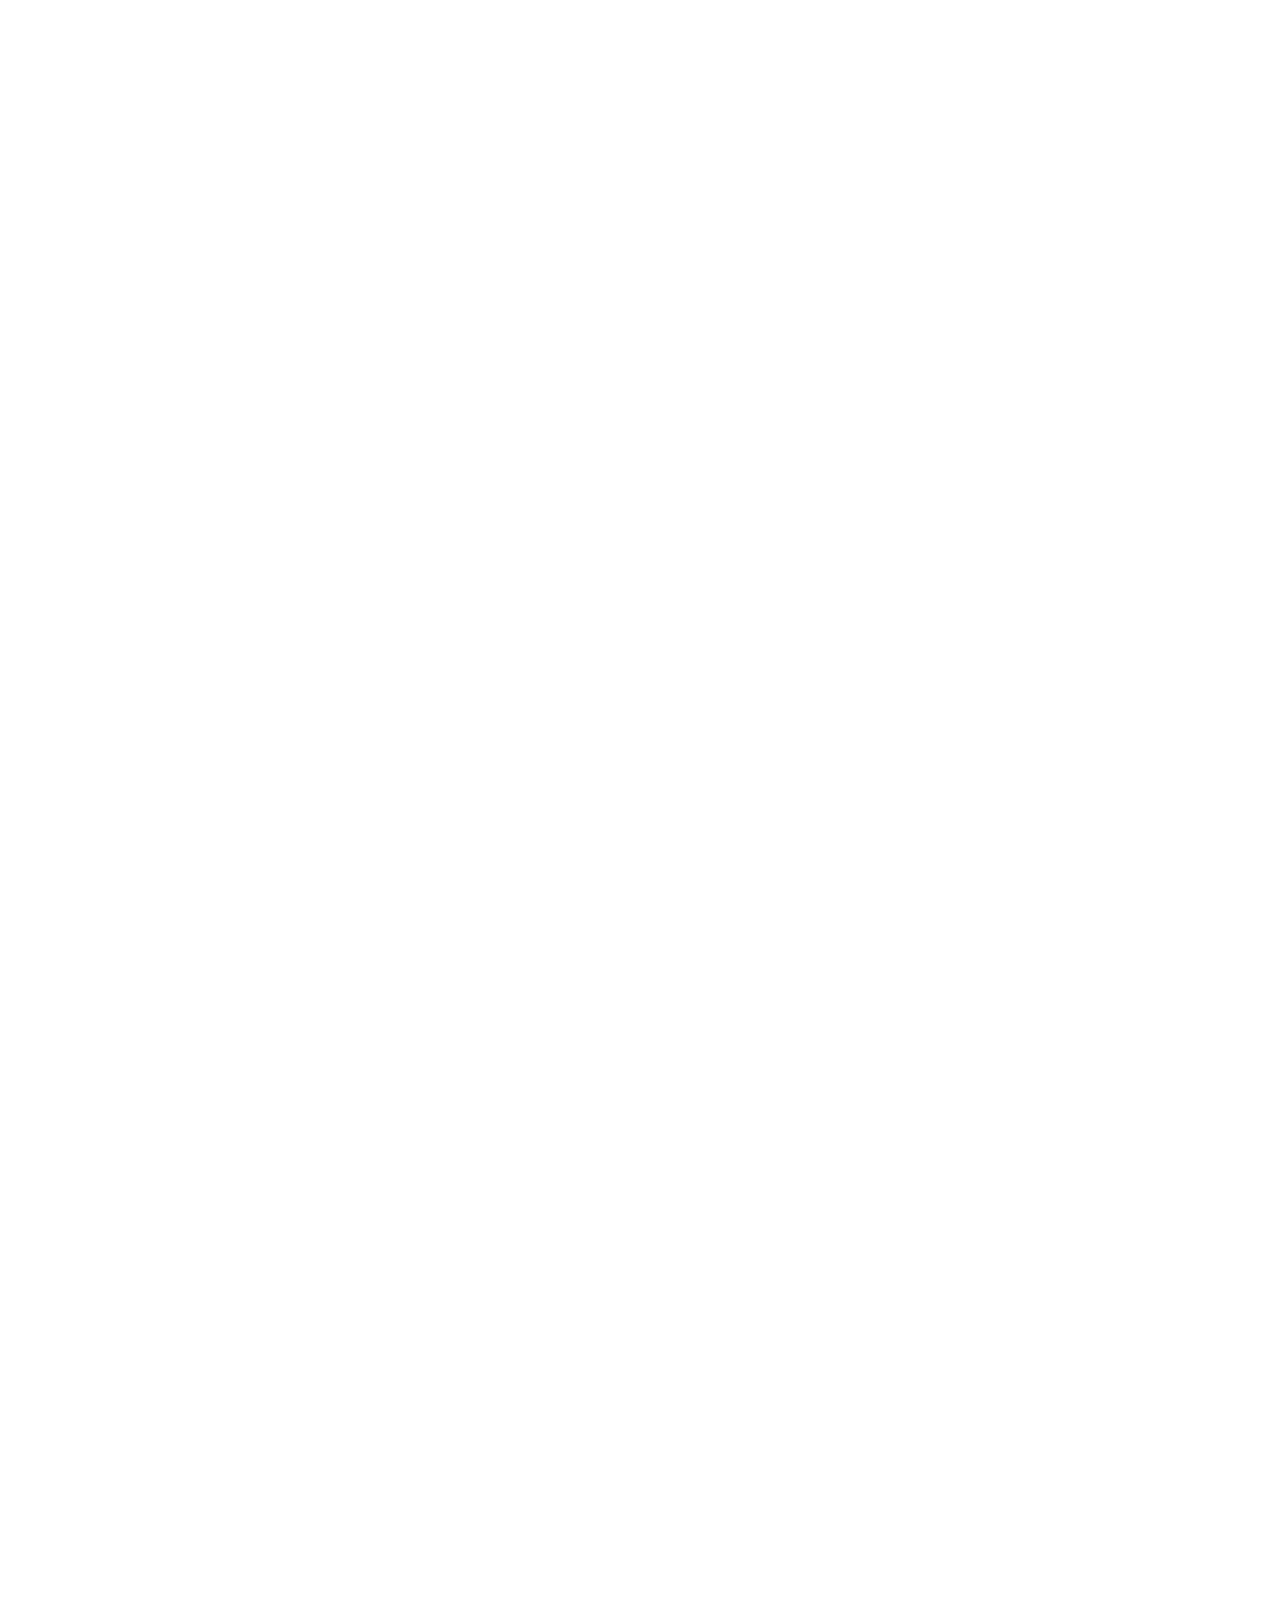
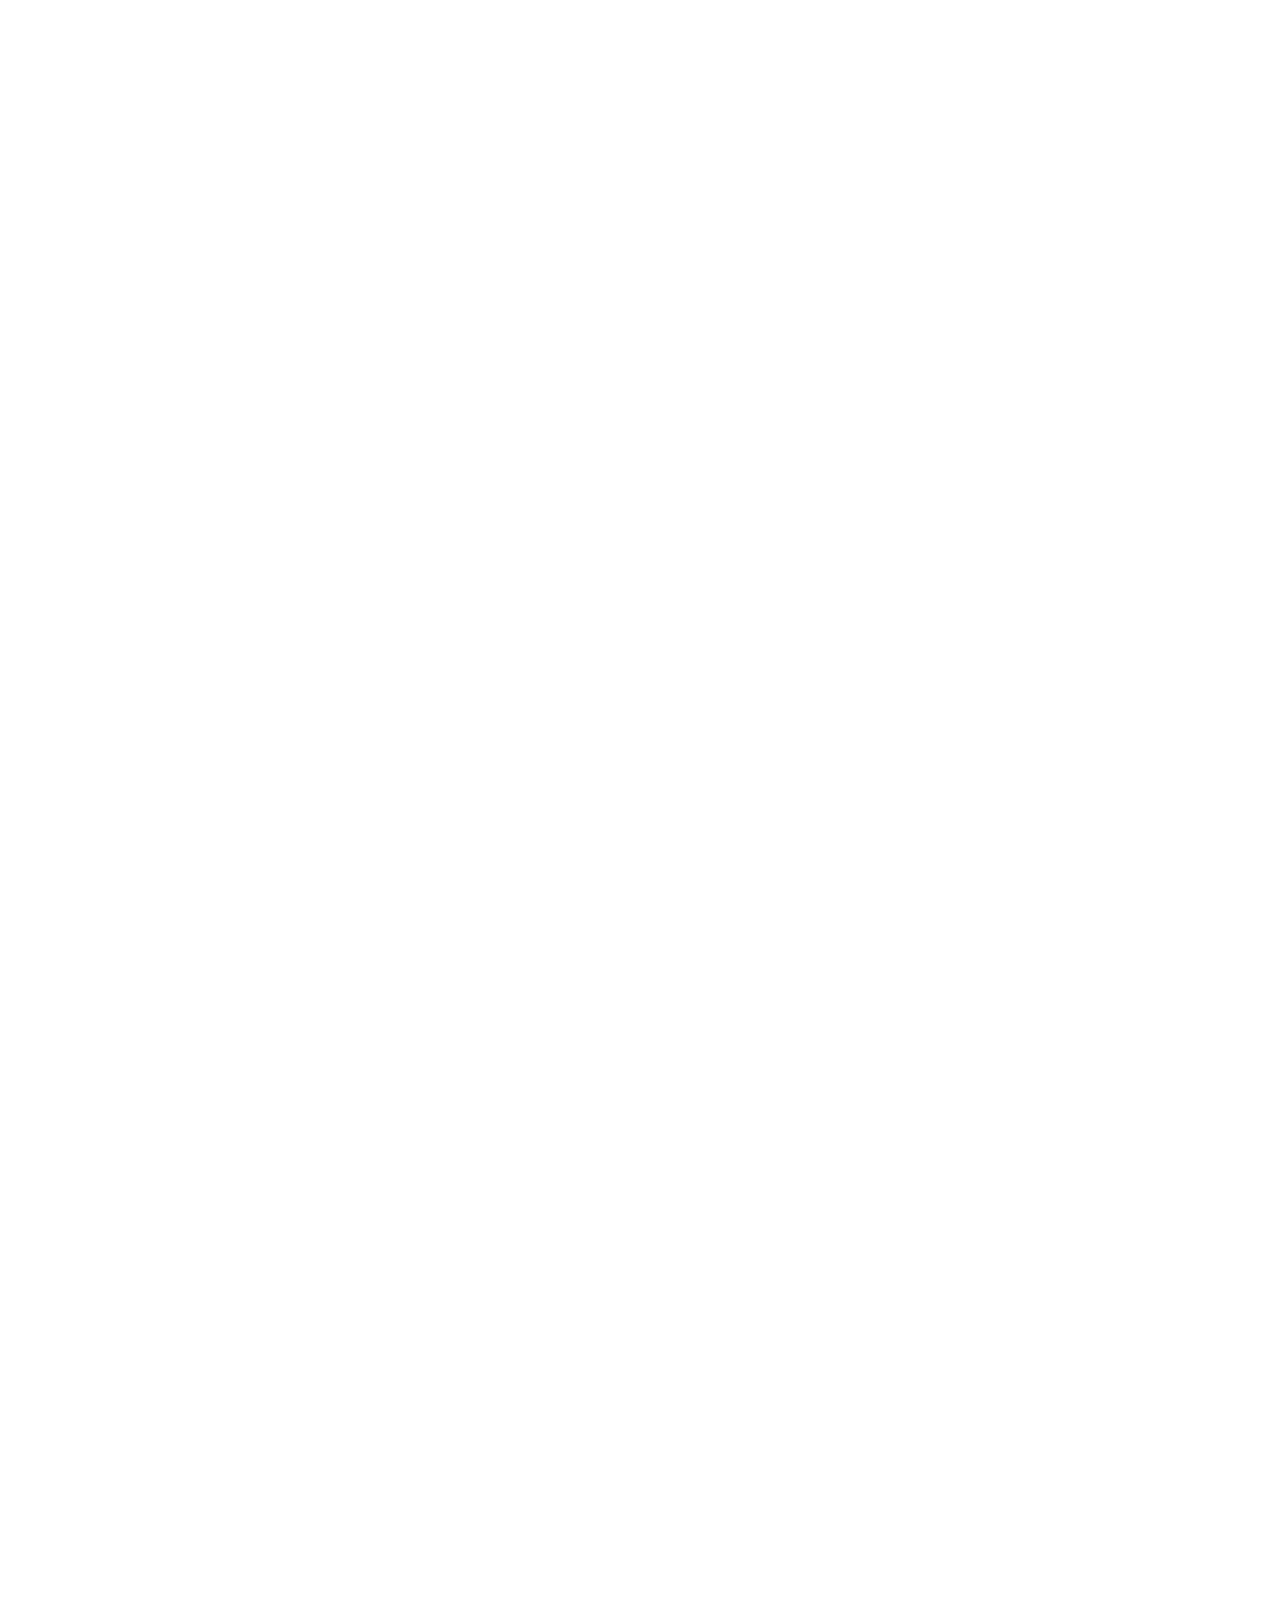
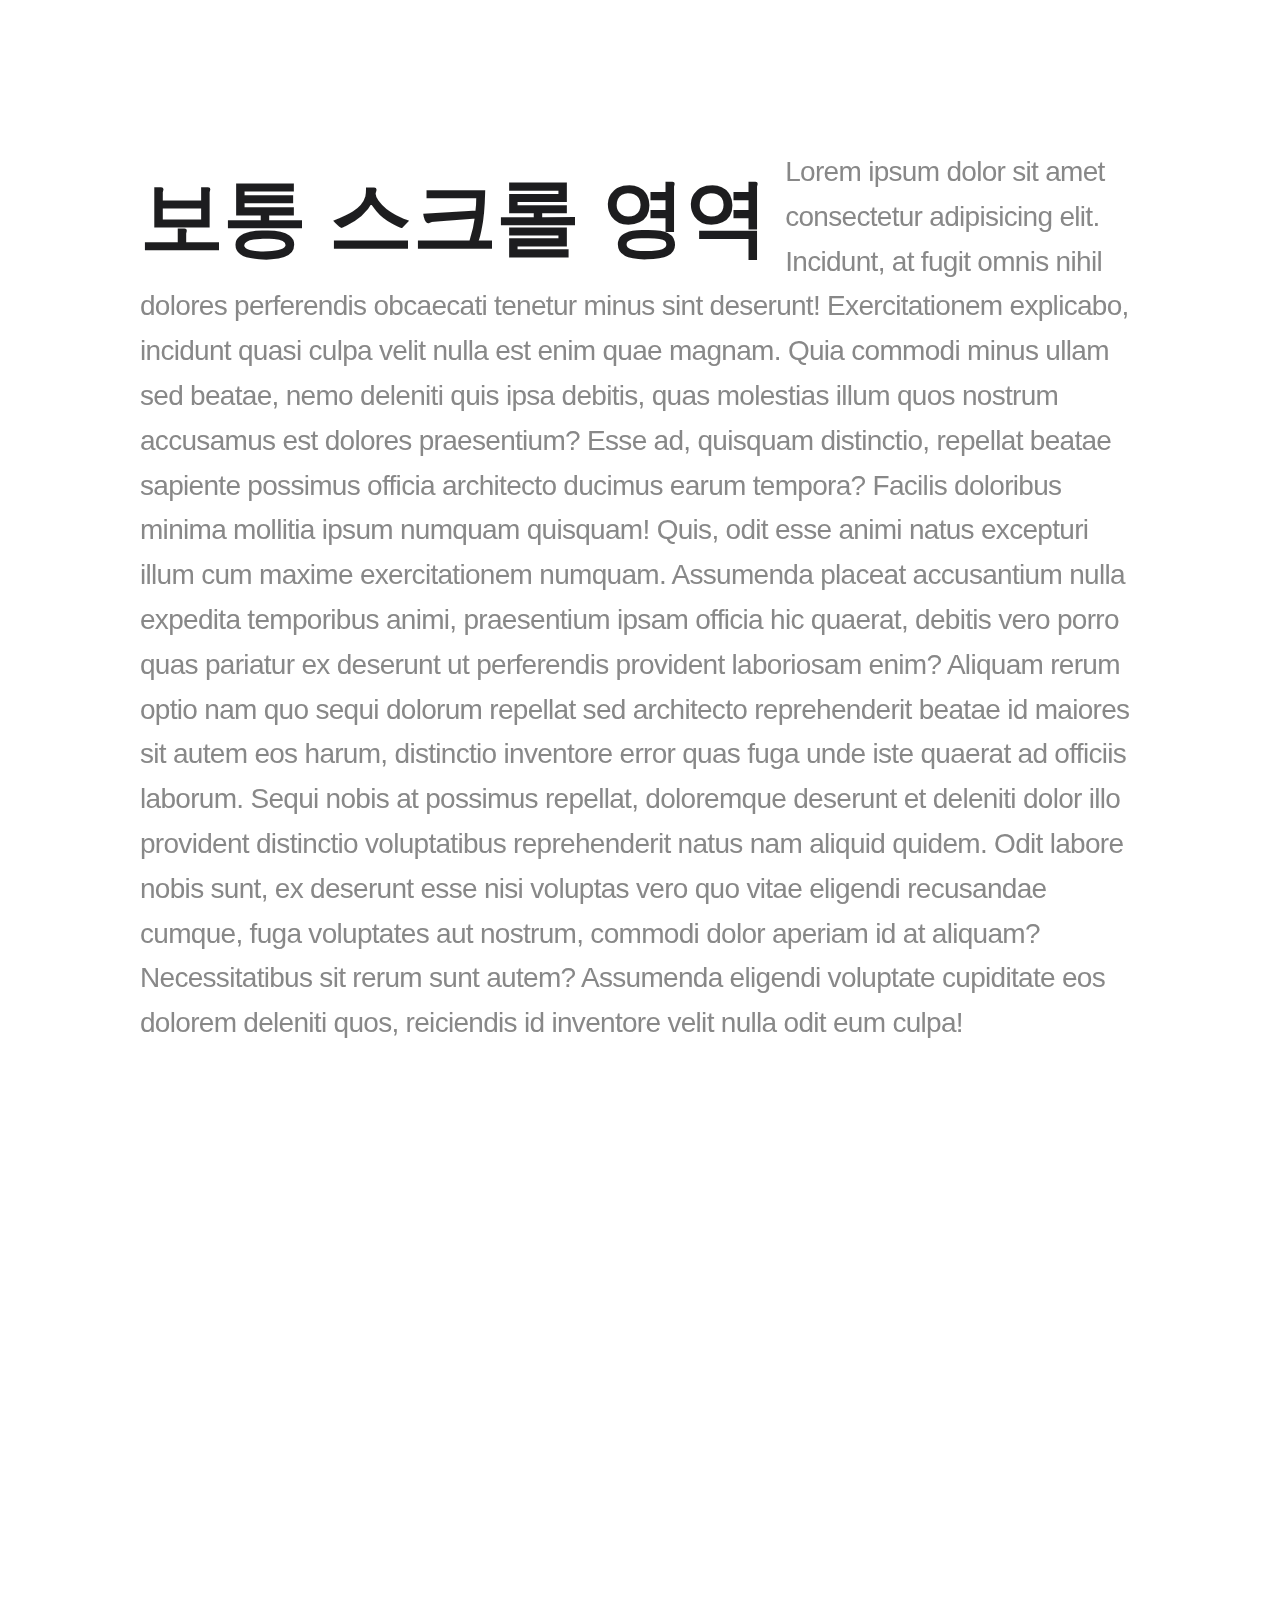
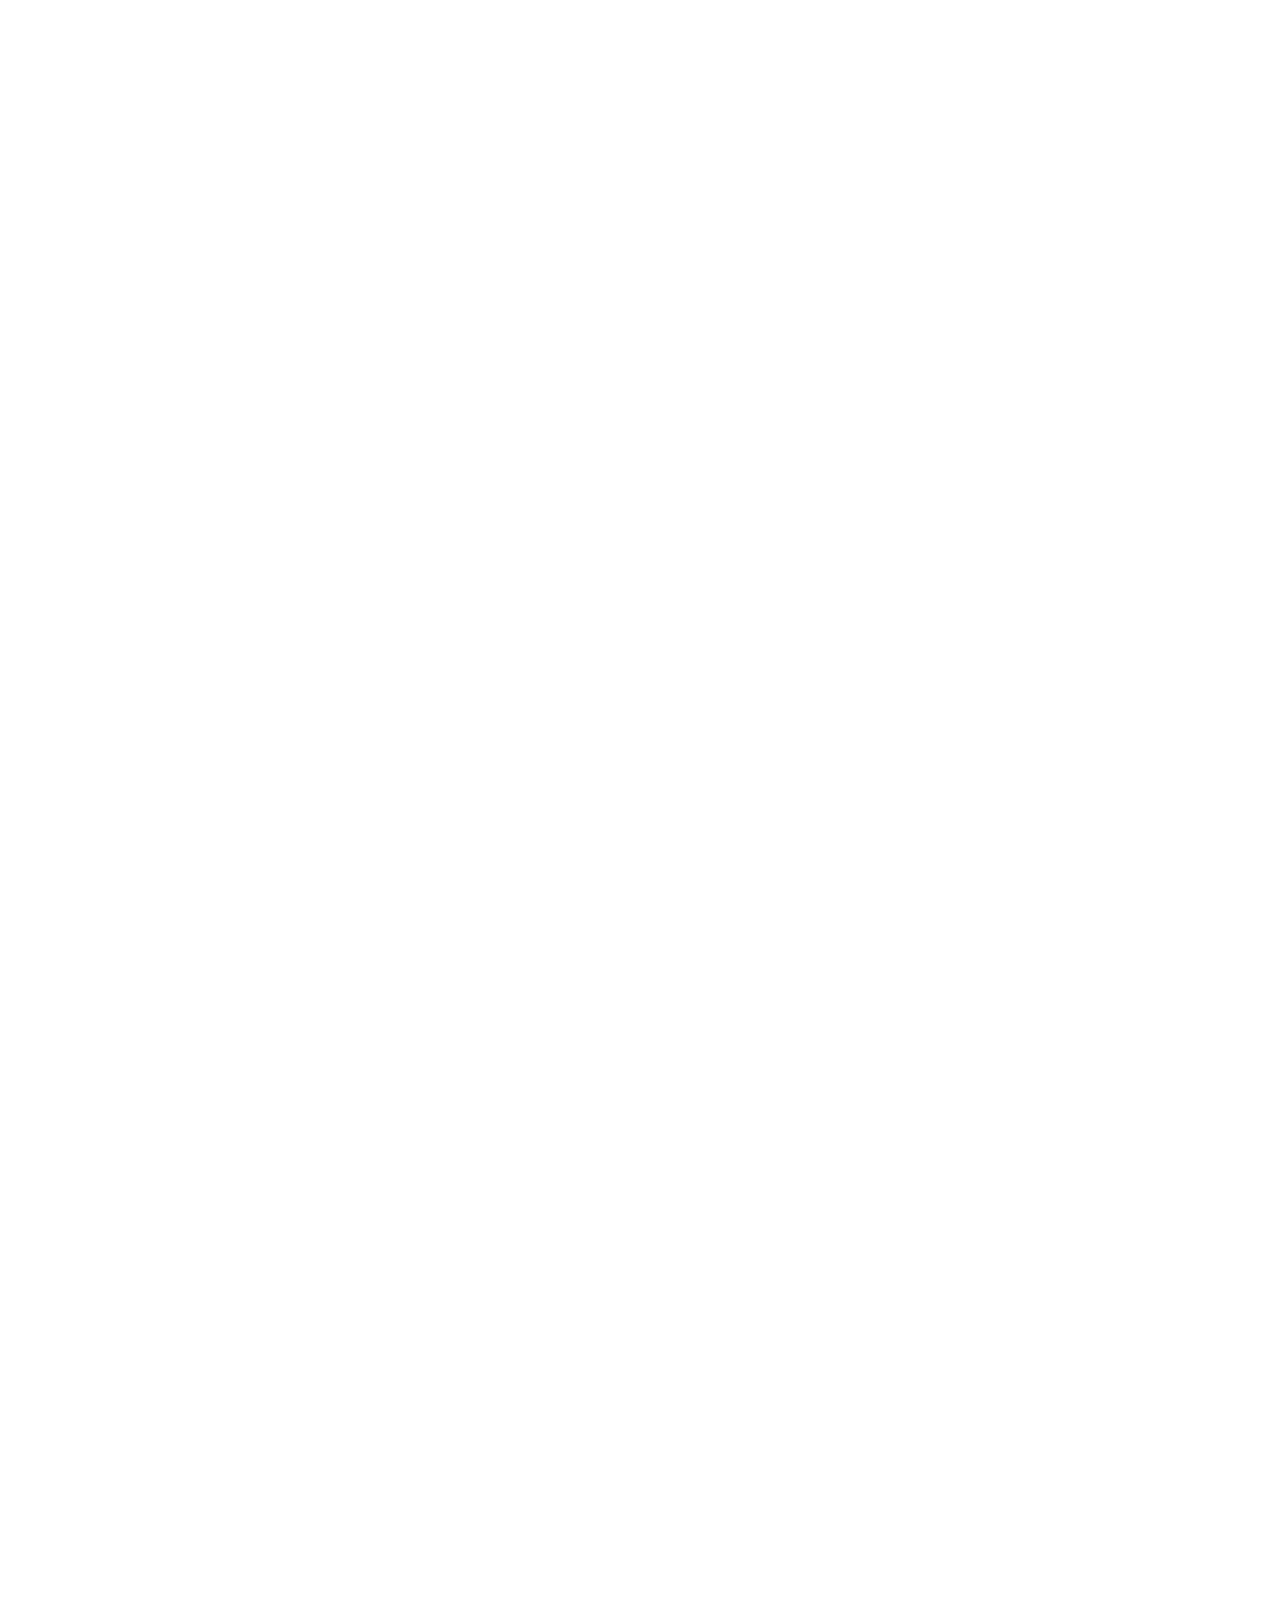
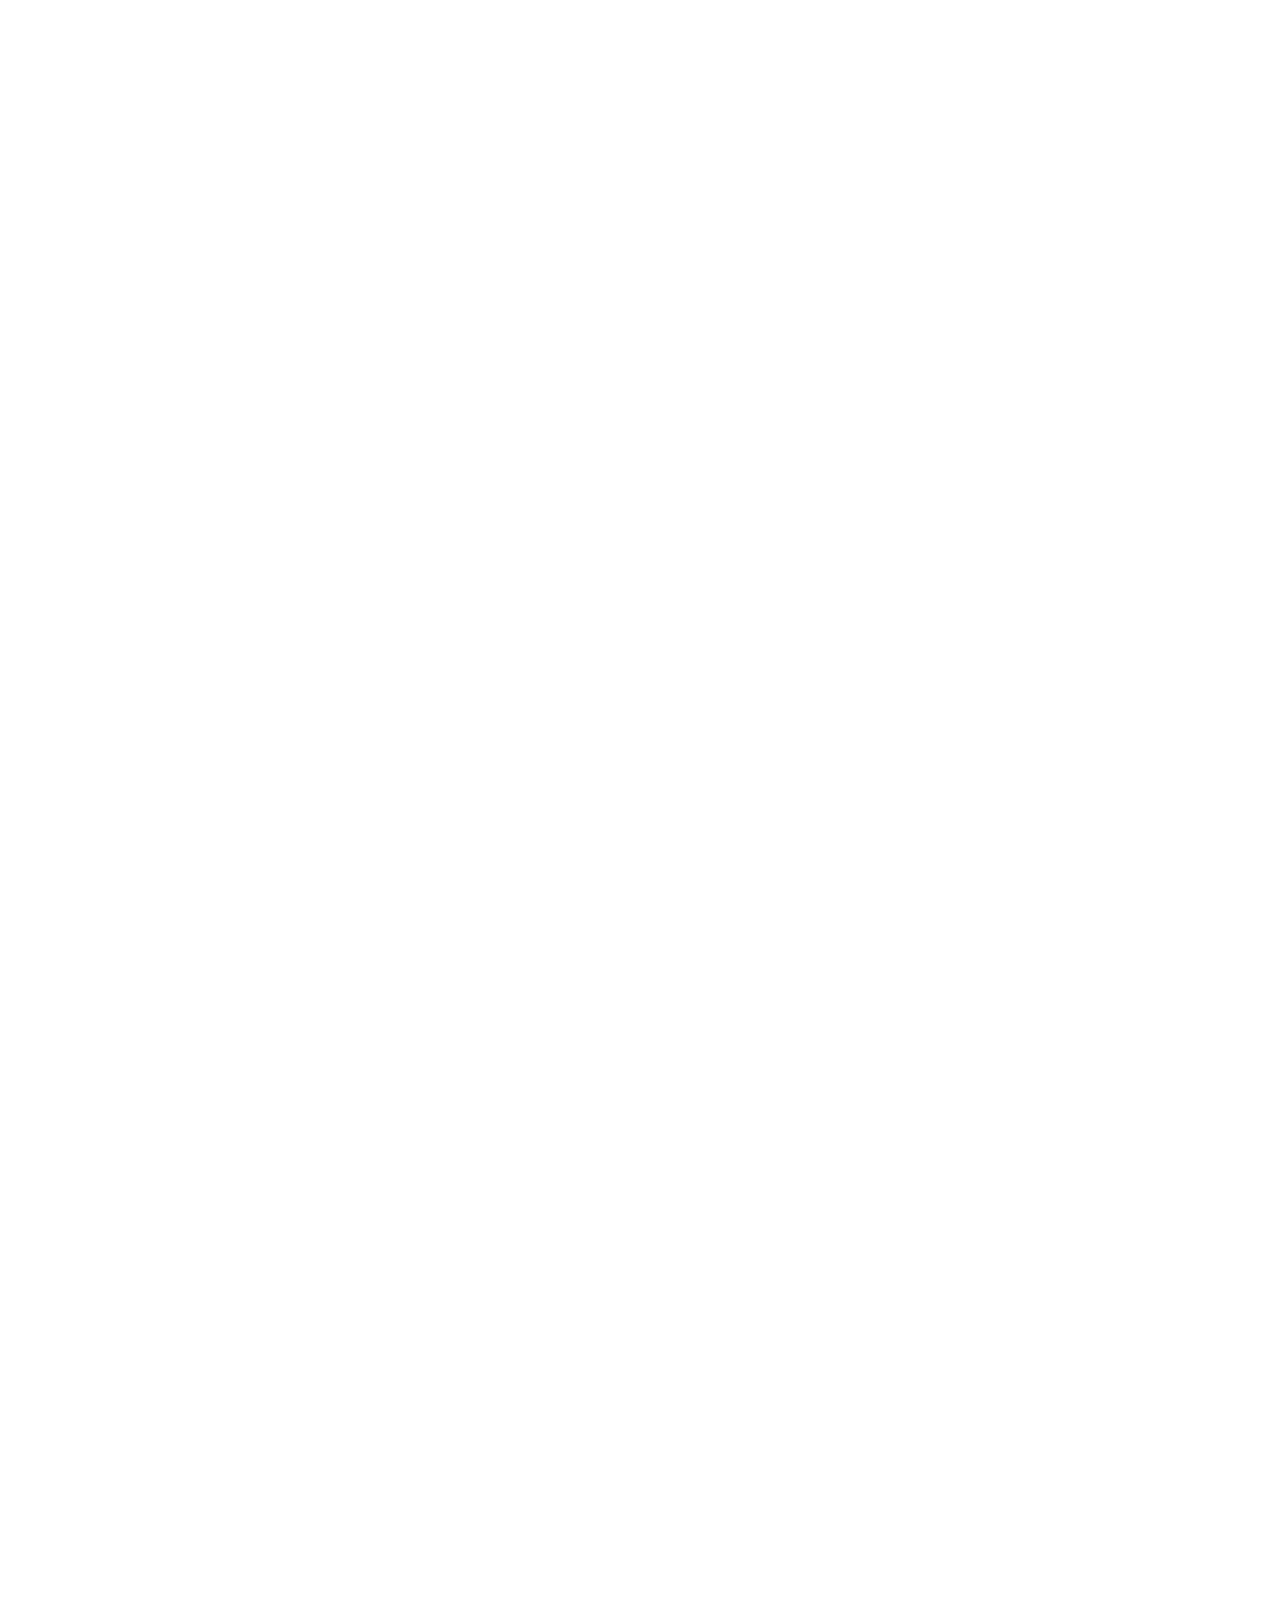
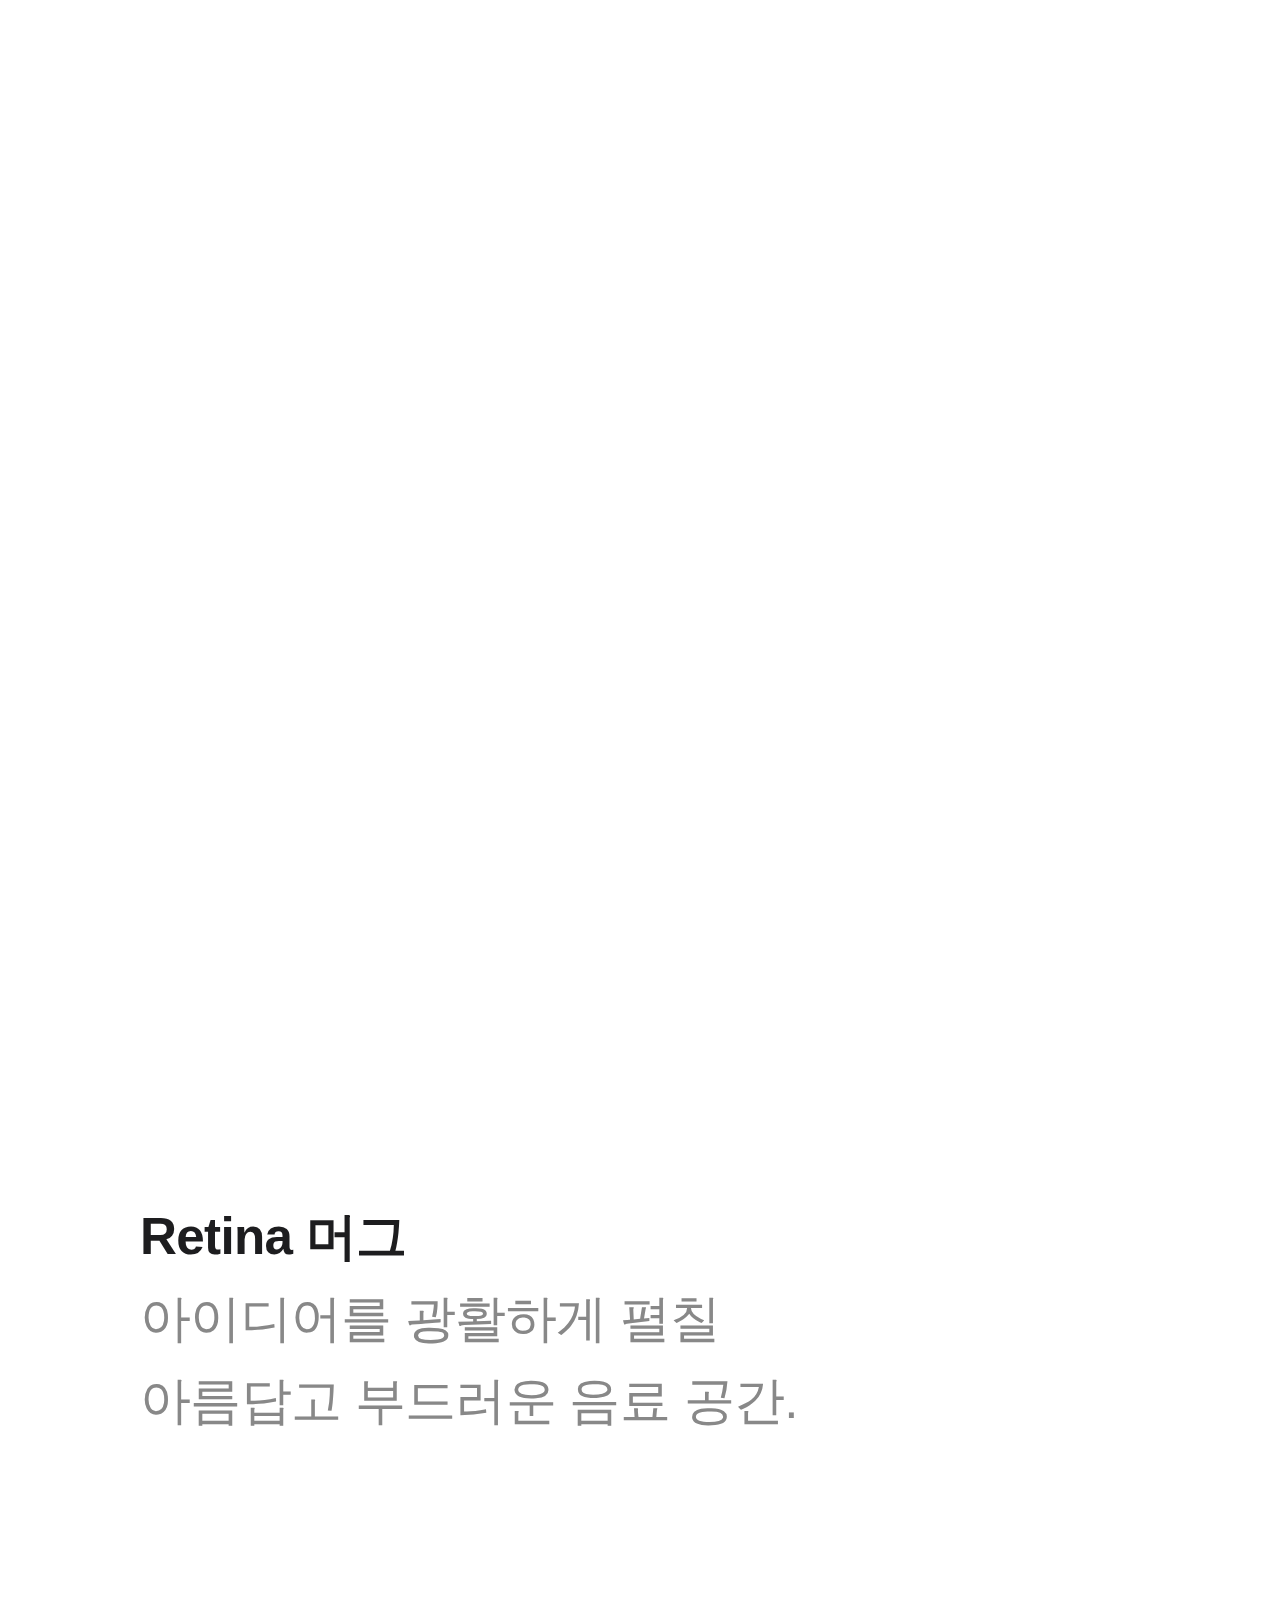
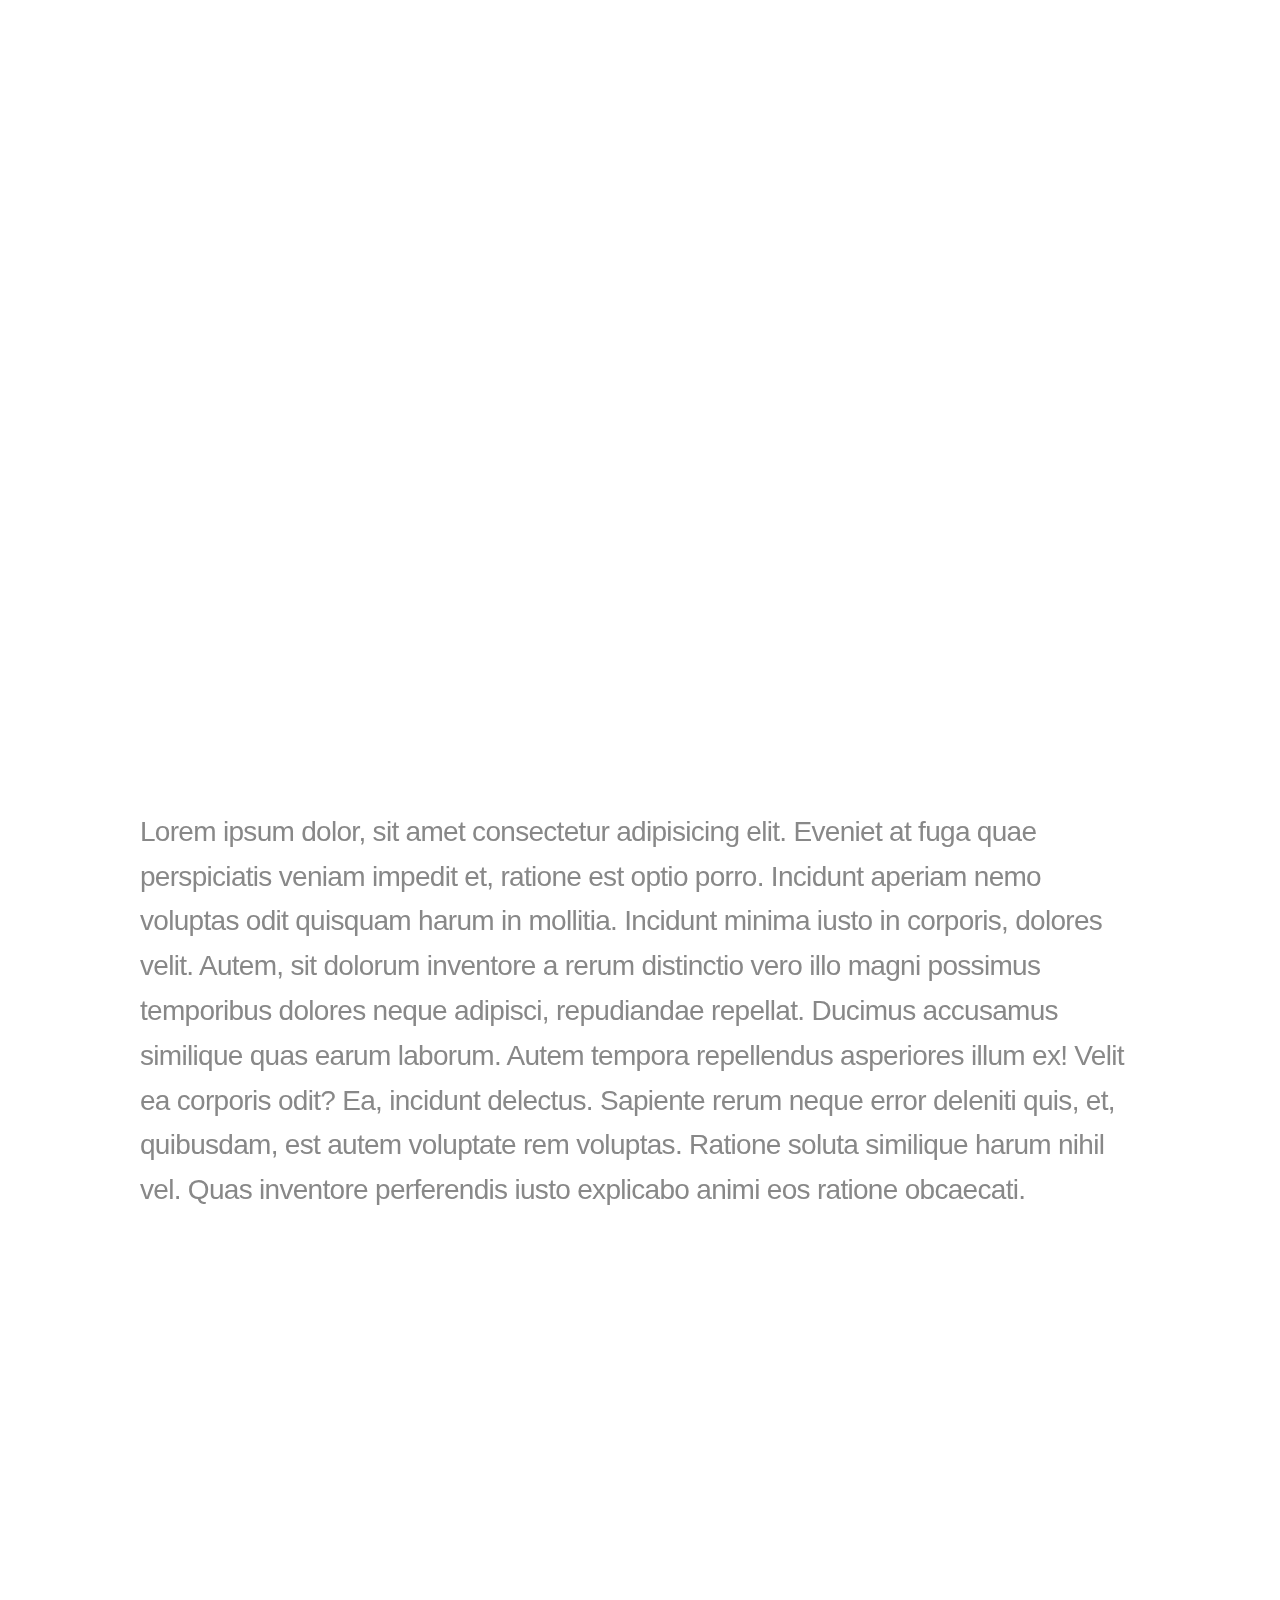
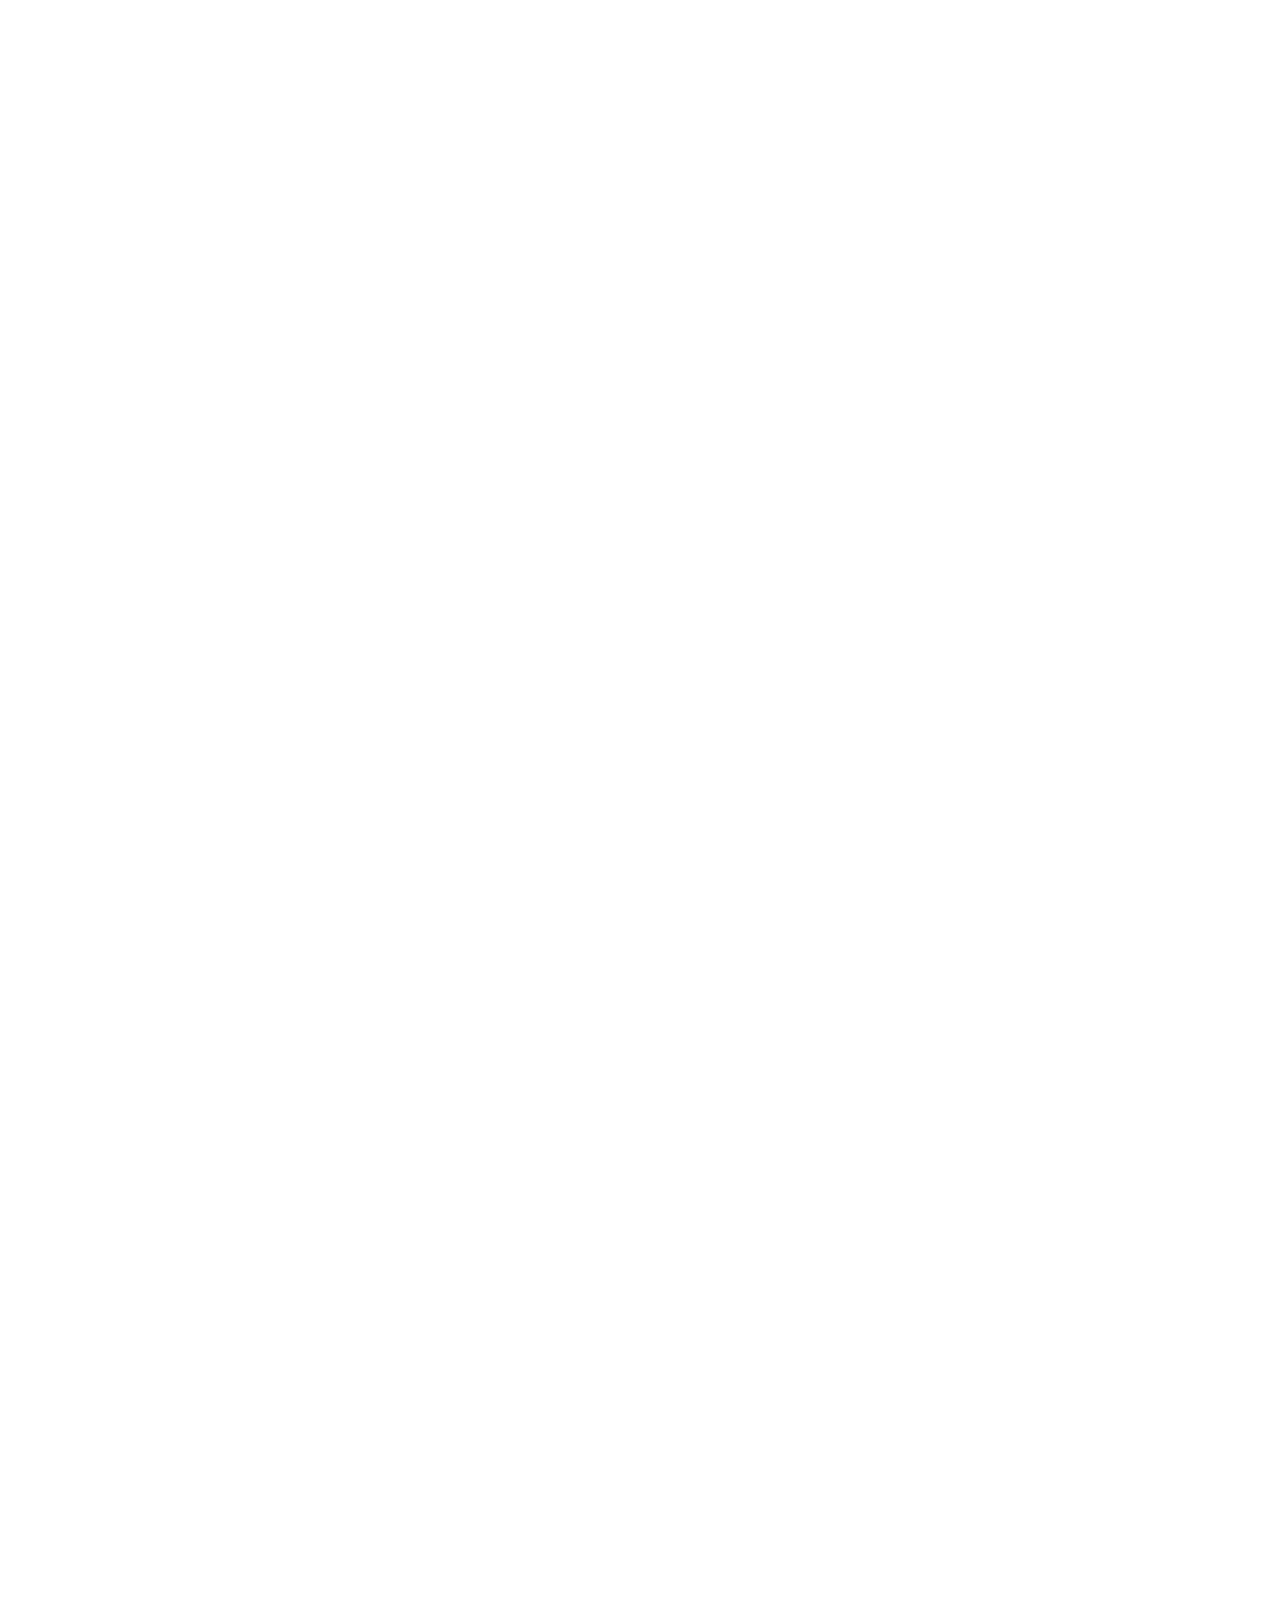
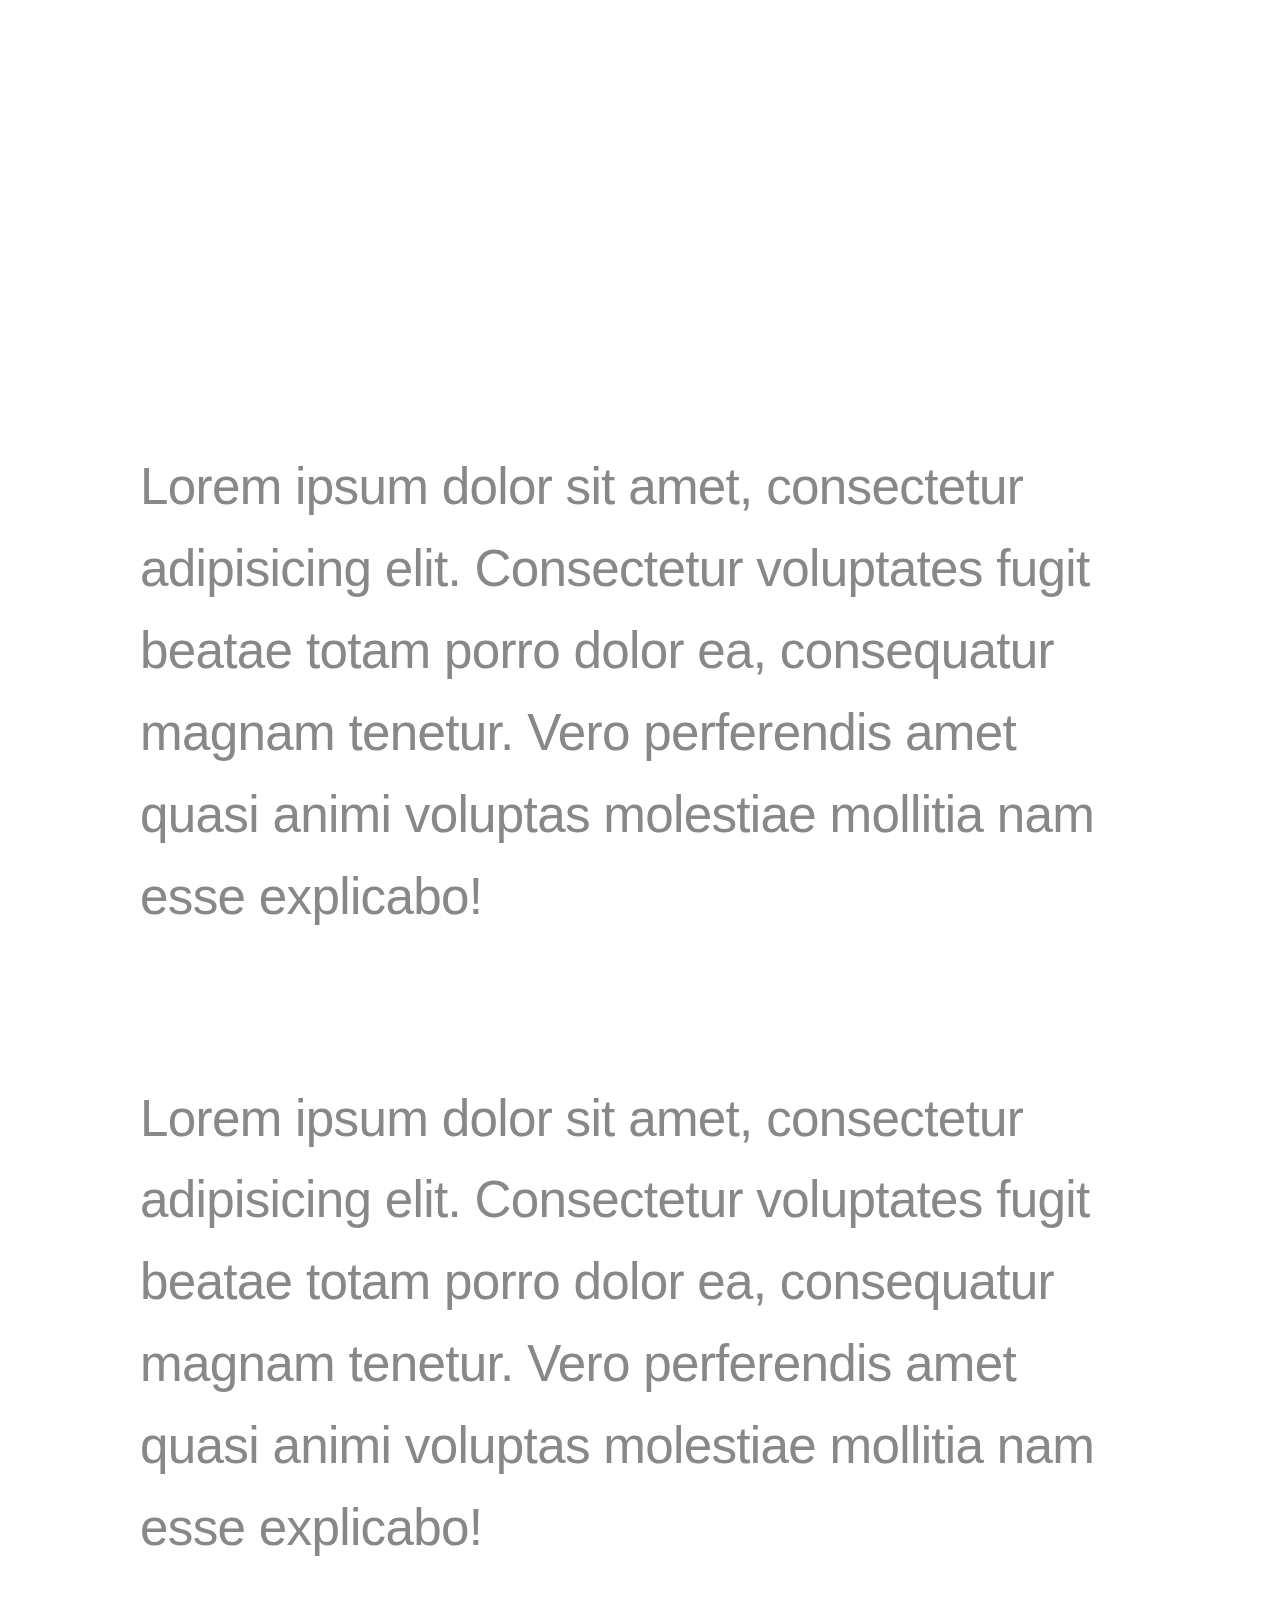
==== commit 590ed6e6: "내 작업물로 index 변경" ====
--- a/index.html
+++ b/index.html
@@ -7,38 +7,38 @@
 	<title>AirMug Pro</title>
 	<link href="https://fonts.googleapis.com/css2?family=Noto+Sans+KR:wght@400;900&display=swap" rel="stylesheet">
 	<link rel="stylesheet" href="css/default.css">
-	<link rel="stylesheet" href="css/_main.css">
+	<link rel="stylesheet" href="css/blank.css">
 </head>
 <body class="before-load">
 	<div class="loading">
 		<svg class="loading-circle">
-			<circle cx="50%" cy="50%" r="25"></circle>
+			<circle cx="50%" cy="50%" r="25"></circle>	
 		</svg>
 	</div>
 	<div class="container">
 		<nav class="global-nav">
 			<div class="global-nav-links">
-				<a href="#" class="global-nav-item">Rooms</a>
-				<a href="#" class="global-nav-item">Ideas</a>
-				<a href="#" class="global-nav-item">Stores</a>
-				<a href="#" class="global-nav-item">Contact</a>
+				<a href="" class="global-nav-item">Rooms</a>
+				<a href="" class="global-nav-item">Ideas</a>
+				<a href="" class="global-nav-item">Stores</a>
+				<a href="" class="global-nav-item">Contact</a>
 			</div>
 		</nav>
 		<nav class="local-nav">
 			<div class="local-nav-links">
-				<a href="#" class="product-name">AirMug Pro</a>
-				<a href="#">개요</a>
-				<a href="#">제품사양</a>
-				<a href="#">구입하기</a>
+				<a href="" class="product-name">AirMug Pro</a>
+				<a href="">개요</a>
+				<a href="">제품사양</a>
+				<a href="">구입하기</a>
 			</div>
 		</nav>
-		<section class="scroll-section" id="scroll-section-0">
+		<section class="scroll-section"  id="scroll-section-0">
 			<h1>AirMug Pro</h1>
 			<div class="sticky-elem sticky-elem-canvas">
 				<canvas id="video-canvas-0" width="1920" height="1080"></canvas>
 			</div>
 			<div class="sticky-elem main-message a">
-				<p>온전히 빠져들게 하는<br>최고급 세라믹</p>
+				<p>온전히 빠져들게 하는<br>고급 세라믹</p>
 			</div>
 			<div class="sticky-elem main-message b">
 				<p>주변 맛을 느끼게 해주는<br>주변 맛 허용 모드</p>
@@ -50,13 +50,13 @@
 				<p>새롭게 입가를<br>찾아온 매혹</p>
 			</div>
 		</section>
-		<section class="scroll-section" id="scroll-section-1">
+		<section class="scroll-section"  id="scroll-section-1">
 			<p class="description">
 				<strong>보통 스크롤 영역</strong>
-				Lorem ipsum dolor sit amet, consectetur adipisicing elit. Beatae est ipsa minima, eligendi error cum vel dolorum pariatur officia facilis ipsam voluptatibus ad quasi porro quod quisquam quidem tempora accusantium accusamus, quaerat aliquam velit exercitationem incidunt? Id vitae quisquam saepe quasi accusantium tempore enim! Aperiam dolorum a vero repellat dolor, inventore ab odit totam molestias expedita? Enim quia dolor maiores veniam ea! Quam illo, est incidunt ipsa reiciendis modi quisquam reprehenderit fuga velit dolorem odit sequi autem blanditiis, ullam commodi quibusdam. Accusamus repellat aperiam quis neque laudantium, dignissimos hic nisi magnam praesentium enim beatae sint architecto cum numquam inventore rerum animi sed nostrum quae delectus, voluptas molestiae placeat aliquid! Vel quaerat error officiis magnam dolorum iste aspernatur at est! Quo, consequuntur? Reiciendis, dolor. Quo at cupiditate in iure obcaecati voluptatum vel ea! Ab vel harum facere hic fuga ducimus sapiente dolore dolorem, nobis sint perferendis cumque esse! Omnis fugiat sint error laborum eveniet labore nam ducimus quisquam in repudiandae impedit excepturi dignissimos tenetur libero placeat rerum maxime tempore, aut nihil. Qui, quam? Voluptate fuga possimus itaque quas nesciunt iste, facilis mollitia illo qui placeat temporibus inventore obcaecati. Recusandae, sequi dignissimos in natus eum maiores dolorem, deleniti nobis accusantium, aspernatur beatae.
+				Lorem ipsum dolor sit amet consectetur adipisicing elit. Incidunt, at fugit omnis nihil dolores perferendis obcaecati tenetur minus sint deserunt! Exercitationem explicabo, incidunt quasi culpa velit nulla est enim quae magnam. Quia commodi minus ullam sed beatae, nemo deleniti quis ipsa debitis, quas molestias illum quos nostrum accusamus est dolores praesentium? Esse ad, quisquam distinctio, repellat beatae sapiente possimus officia architecto ducimus earum tempora? Facilis doloribus minima mollitia ipsum numquam quisquam! Quis, odit esse animi natus excepturi illum cum maxime exercitationem numquam. Assumenda placeat accusantium nulla expedita temporibus animi, praesentium ipsam officia hic quaerat, debitis vero porro quas pariatur ex deserunt ut perferendis provident laboriosam enim? Aliquam rerum optio nam quo sequi dolorum repellat sed architecto reprehenderit beatae id maiores sit autem eos harum, distinctio inventore error quas fuga unde iste quaerat ad officiis laborum. Sequi nobis at possimus repellat, doloremque deserunt et deleniti dolor illo provident distinctio voluptatibus reprehenderit natus nam aliquid quidem. Odit labore nobis sunt, ex deserunt esse nisi voluptas vero quo vitae eligendi recusandae cumque, fuga voluptates aut nostrum, commodi dolor aperiam id at aliquam? Necessitatibus sit rerum sunt autem? Assumenda eligendi voluptate cupiditate eos dolorem deleniti quos, reiciendis id inventore velit nulla odit eum culpa!
 			</p>
 		</section>
-		<section class="scroll-section" id="scroll-section-2">
+		<section class="scroll-section"  id="scroll-section-2">
 			<div class="sticky-elem sticky-elem-canvas">
 				<canvas id="video-canvas-1" width="1920" height="1080"></canvas>
 			</div>
@@ -79,7 +79,7 @@
 				<div class="pin"></div>
 			</div>
 		</section>
-		<section class="scroll-section" id="scroll-section-3">
+		<section class="scroll-section"  id="scroll-section-3">
 			<p class="mid-message">
 				<strong>Retina 머그</strong><br>
 				아이디어를 광활하게 펼칠<br>
@@ -90,11 +90,21 @@
 				Lorem ipsum dolor, sit amet consectetur adipisicing elit. Eveniet at fuga quae perspiciatis veniam impedit et, ratione est optio porro. Incidunt aperiam nemo voluptas odit quisquam harum in mollitia. Incidunt minima iusto in corporis, dolores velit. Autem, sit dolorum inventore a rerum distinctio vero illo magni possimus temporibus dolores neque adipisci, repudiandae repellat. Ducimus accusamus similique quas earum laborum. Autem tempora repellendus asperiores illum ex! Velit ea corporis odit? Ea, incidunt delectus. Sapiente rerum neque error deleniti quis, et, quibusdam, est autem voluptate rem voluptas. Ratione soluta similique harum nihil vel. Quas inventore perferendis iusto explicabo animi eos ratione obcaecati.
 			</p>
 		</section>
+		<section class="normal-content">
+			<p class="mid-message">
+				Lorem ipsum dolor sit amet, consectetur adipisicing elit. Consectetur voluptates fugit beatae totam porro dolor ea, consequatur magnam tenetur. Vero perferendis amet quasi animi voluptas molestiae mollitia nam esse explicabo!
+			</p>
+		</section>
+		<section class="normal-content">
+			<p class="mid-message">
+				Lorem ipsum dolor sit amet, consectetur adipisicing elit. Consectetur voluptates fugit beatae totam porro dolor ea, consequatur magnam tenetur. Vero perferendis amet quasi animi voluptas molestiae mollitia nam esse explicabo!
+			</p>
+		</section>
 		<footer class="footer">
 			2020, 1분코딩
 		</footer>
 	</div>
 
-	<script src="js/main.js"></script>
+	<script src="./js/blank.js"></script>
 </body>
-</html>
+</html>--- a/css/blank.css
+++ b/css/blank.css
@@ -0,0 +1,289 @@
+@charset 'utf-8';
+
+html{
+	font-family: 'Noto Sans KR', sans-serif;
+  font-size: 14px;
+}
+body{
+  overflow-x: hidden;
+  color: rgb(29, 29, 31);
+  letter-spacing: -0.05em;
+  background: #fff;
+}
+p{
+  line-height: 1.6;
+}
+a{
+  color: rgb(29, 29, 31);
+  text-decoration: none;
+}
+.container{
+  /* iPhone 가로 스크롤 방지 */
+  overflow-x: hidden;
+}
+
+.before-load{
+  overflow: hidden;
+}
+.before-load .container{
+  display: none;
+}
+.before-load .loading{
+  opacity: 1;
+} 
+.loading{
+  display: flex;
+  justify-content: center;
+  align-items: center;
+  position: fixed;
+  top: 0;
+  left: 0;
+  z-index: 100;
+  width: 100%;
+  height: 100%;
+  background: #fff;
+  opacity: 0;
+  transition: 0.5s;
+}
+.loading-circle{
+  width: 54px;
+  height: 54px;
+  animation: loading-spin 3s infinite;
+}
+.loading-circle circle{
+  stroke: black;
+  stroke-width: 4;
+  fill: transparent;
+  stroke-dasharray: 157;
+  stroke-dashoffset: 0;
+  animation: loading-circle-ani 1s infinite;
+}
+
+@keyframes loading-spin{
+  100%{ transform: rotate(360deg); }
+}
+@keyframes loading-circle-ani{
+  0%{ stroke-dashoffset: 157; }
+  75%{ stroke-dashoffset: -147; }
+  100%{ stroke-dashoffset: -157; }
+}
+
+.global-nav{
+  position: absolute;
+  top: 0;
+  left: 0;
+  z-index: 10;
+  width: 100%;
+  height: 44px;
+}
+.local-nav{
+  position: absolute;
+  top: 45px;
+  left: 0;
+  z-index: 11;
+  width: 100%;
+  height: 52px;
+  border-bottom: 1px solid #ddd;
+}
+.local-nav-sticky .local-nav{
+  position: fixed;
+  top: 0;
+  background: rgba(255, 255, 255, 0.1);
+  backdrop-filter: saturate(180%) blur(15px);
+  -webkit-backdrop-filter: saturate(180%) blur(15px);
+  -moz-backdrop-filter: saturate(180%) blur(15px);
+  -o-backdrop-filter: saturate(180%) blur(15px);
+}
+.global-nav-links,
+.local-nav-links{
+  display: flex;
+  align-items: center;
+  max-width: 1000px;
+  height: 100%;
+  margin: 0 auto;
+  padding: 0 1rem;
+}
+.global-nav-links{
+  justify-content: space-between;
+}
+.local-nav-links .product-name{
+  margin-right: auto;
+  font-size: 1.4rem;
+  font-weight: bold;
+}
+.local-nav-links a{
+  font-size: 0.8rem;
+}
+.local-nav-links a:not(.product-name) {
+  display: inline-block;
+  margin-left: 2em;
+}
+.scroll-section{
+  position: relative;
+  padding-top: 50vh;
+}
+#scroll-section-0 h1{
+  position: relative;
+  z-index: 5;
+  top: -10vh;
+  font-size: 4rem;
+  text-align: center;
+}
+#scroll-section-2 .b{
+  top: 10%;
+  left: 40%;
+}
+#scroll-section-2 .c{
+  top: 15%;
+  left: 44%;
+}
+.main-message{
+  display: flex; 
+  align-items: center;
+  justify-content: center;
+  top: 35vh;
+  margin: 5px 0;
+  height: 3em;
+  font-size: 2.5rem;
+  opacity: 0;
+}
+.main-message p{
+  font-weight: bold;
+  text-align: center;
+  line-height: 1.2;
+}
+.main-message small{
+  display: block;
+  margin-bottom: 0.5em;
+  font-size: 1.2rem;
+}
+#scroll-section-2 .main-message{
+  font-size: 3.5rem;
+}
+.description{
+  max-width: 1000px;
+  margin: 0 auto;
+  padding: 0 1rem;
+  font-size: 1.2rem;
+  color: #888;
+}
+.description strong{
+  float: left;
+  margin-right: 0.2em;
+  font-size: 3rem;
+  color: rgb(29, 29, 31);
+}
+.desc-message{
+  width: 50%;
+  font-weight: bold;
+  opacity: 0;
+}
+.pin{
+  width: 1px;
+  height: 100px;
+  background: rgb(29, 29, 31);
+}
+.mid-message{
+  width: 1000px;
+  margin: 0 auto;
+  padding: 0 1rem;
+  font-size: 2rem;
+  color: #888;
+}
+.mid-message strong{
+  color: rgb(29, 29, 31);
+}
+.canvas-caption{
+  max-width: 1000px;
+  margin: -24rem auto 0;
+  padding: 0 1rem;
+  font-size: 1.2rem;
+  color: #888;
+}
+.footer{
+  display: flex;
+  justify-content: center;
+  align-items: center;
+  height: 7rem;
+  background: darkorange;
+  color: #fff;
+}
+.sticky-elem{ 
+  display: none;
+  position: fixed;
+  left: 0;
+  width: 100%;
+}
+#show-scene-0 #scroll-section-0 .sticky-elem,
+#show-scene-1 #scroll-section-1 .sticky-elem,
+#show-scene-2 #scroll-section-2 .sticky-elem,
+#show-scene-3 #scroll-section-3 .sticky-elem{
+  display: block;
+  will-change: transform, opacity;
+}
+.scroll-effect-end .sticky-elem{
+  display: none !important;
+}
+
+.sticky-elem-canvas{
+  top: 0;
+  height: 100%;
+}
+.sticky-elem-canvas canvas{
+  position: absolute;
+  top: 50%;
+  left: 50%;
+}
+.image-blend-canvas.sticky{
+  position: fixed;
+}
+#scroll-section-3{
+  display: flex;
+  flex-direction: column;
+  align-items: center;
+}
+
+.normal-content{
+  margin-bottom: 10rem;
+}
+
+@media (min-width: 1024px){
+  #scroll-section-0 h1{
+    font-size: 9vw;
+  }
+  .main-message{
+    font-size: 4vw;
+  }
+  .description{
+    padding: 0;
+    font-size: 2rem;
+  }
+  .description strong{
+    font-size: 6rem;
+  }
+  #scroll-section-2 .main-message{
+    font-size: 6vw;
+  }
+  #scroll-section-2 .b{
+    top: 20%;
+    left: 53%;
+  }
+  #scroll-section-2 .c{
+    left: 55%;
+  }
+  .main-message small{
+    font-size: 1.5vw;
+  }
+  .desc-message{
+    width: 20%;
+  }
+  .mid-message{
+    padding: 0;
+    font-size: 4vw;
+  }
+  .canvas-caption{
+    margin-top: -8rem;
+    padding: 0;
+    font-size: 2rem;
+  }
+}